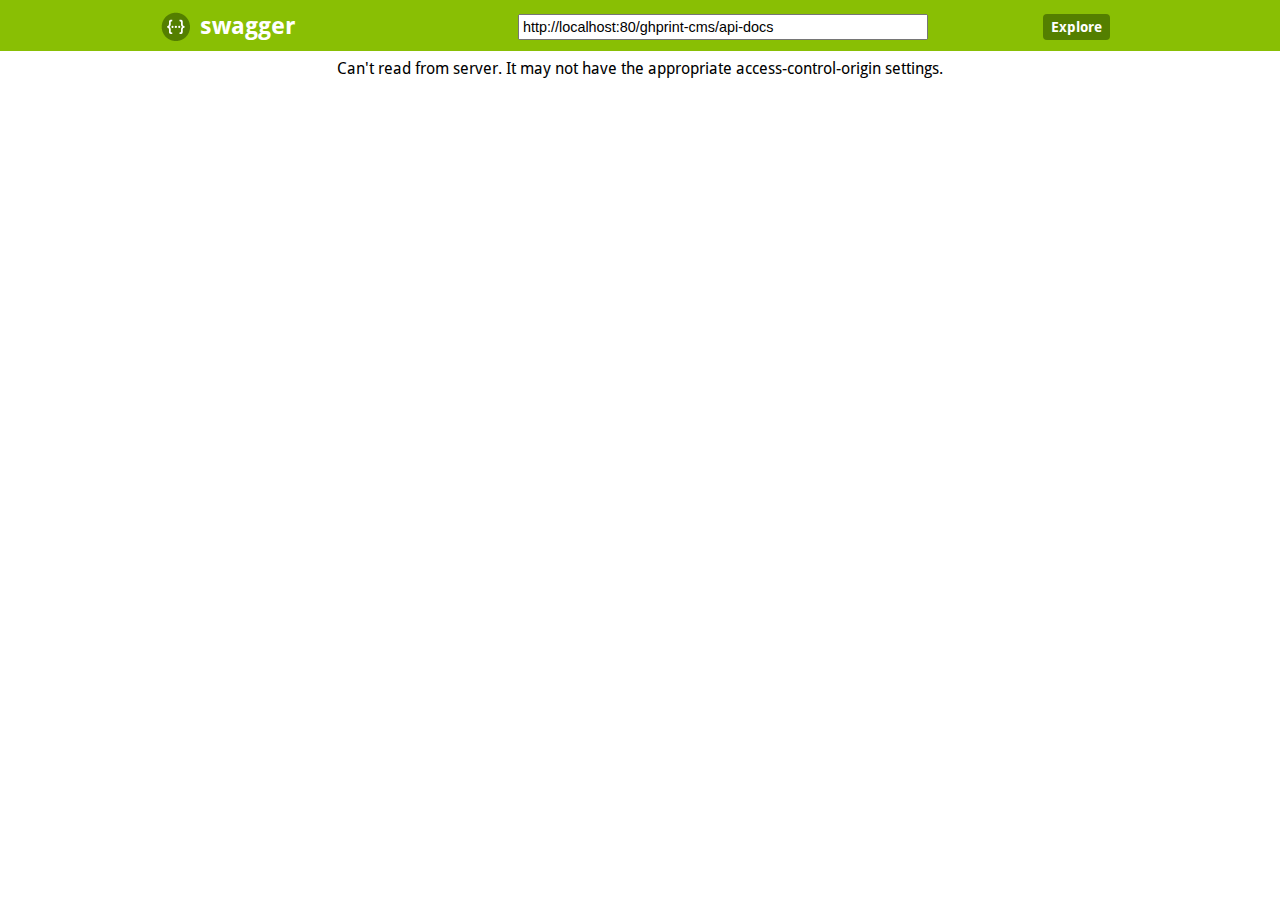
==== src/main/webapp/swagger/index.html @ 337ec4fc "新增角色模块,增加swagger框架" ====
<!DOCTYPE html>
<html>
<head>
  <meta charset="UTF-8">
  <title>Swagger UI</title>
  <link rel="icon" type="image/png" href="images/favicon-32x32.png" sizes="32x32" />
  <link rel="icon" type="image/png" href="images/favicon-16x16.png" sizes="16x16" />
  <link href='css/typography.css' media='screen' rel='stylesheet' type='text/css'/>
  <link href='css/reset.css' media='screen' rel='stylesheet' type='text/css'/>
  <link href='css/screen.css' media='screen' rel='stylesheet' type='text/css'/>
  <link href='css/reset.css' media='print' rel='stylesheet' type='text/css'/>
  <link href='css/print.css' media='print' rel='stylesheet' type='text/css'/>

  <script src='lib/object-assign-pollyfill.js' type='text/javascript'></script>
  <script src='lib/jquery-1.8.0.min.js' type='text/javascript'></script>
  <script src='lib/jquery.slideto.min.js' type='text/javascript'></script>
  <script src='lib/jquery.wiggle.min.js' type='text/javascript'></script>
  <script src='lib/jquery.ba-bbq.min.js' type='text/javascript'></script>
  <script src='lib/handlebars-2.0.0.js' type='text/javascript'></script>
  <script src='lib/js-yaml.min.js' type='text/javascript'></script>
  <script src='lib/lodash.min.js' type='text/javascript'></script>
  <script src='lib/backbone-min.js' type='text/javascript'></script>
  <script src='swagger-ui.js' type='text/javascript'></script>
  <script src='lib/highlight.9.1.0.pack.js' type='text/javascript'></script>
  <script src='lib/highlight.9.1.0.pack_extended.js' type='text/javascript'></script>
  <script src='lib/jsoneditor.min.js' type='text/javascript'></script>
  <script src='lib/marked.js' type='text/javascript'></script>
  <script src='lib/swagger-oauth.js' type='text/javascript'></script>

  <!-- Some basic translations -->
  <!-- <script src='lang/translator.js' type='text/javascript'></script> -->
  <!-- <script src='lang/ru.js' type='text/javascript'></script> -->
  <!-- <script src='lang/en.js' type='text/javascript'></script> -->

  <script type="text/javascript">
    $(function () {
      var url = window.location.search.match(/url=([^&]+)/);
      if (url && url.length > 1) {
        url = decodeURIComponent(url[1]);
      } else {
        url = "http://localhost:80/ghprint-cms/api-docs";
      }

      hljs.configure({
        highlightSizeThreshold: 5000
      });

      // Pre load translate...
      if(window.SwaggerTranslator) {
        window.SwaggerTranslator.translate();
      }
      window.swaggerUi = new SwaggerUi({
        url: url,
        dom_id: "swagger-ui-container",
        supportedSubmitMethods: ['get', 'post', 'put', 'delete', 'patch'],
        onComplete: function(swaggerApi, swaggerUi){
          if(typeof initOAuth == "function") {
            initOAuth({
              clientId: "your-client-id",
              clientSecret: "your-client-secret-if-required",
              realm: "your-realms",
              appName: "your-app-name",
              scopeSeparator: ",",
              additionalQueryStringParams: {}
            });
          }

          if(window.SwaggerTranslator) {
            window.SwaggerTranslator.translate();
          }
        },
        onFailure: function(data) {
          log("Unable to Load SwaggerUI");
        },
        docExpansion: "none",
        jsonEditor: false,
        defaultModelRendering: 'schema',
        showRequestHeaders: false
      });

      window.swaggerUi.load();

      function log() {
        if ('console' in window) {
          console.log.apply(console, arguments);
        }
      }
  });
  </script>
</head>

<body class="swagger-section">
<div id='header'>
  <div class="swagger-ui-wrap">
    <a id="logo" href="http://swagger.io"><img class="logo__img" alt="swagger" height="30" width="30" src="images/logo_small.png" /><span class="logo__title">swagger</span></a>
    <form id='api_selector'>
      <div class='input'><input placeholder="http://example.com/api" id="input_baseUrl" name="baseUrl" type="text"/></div>
      <div id='auth_container'></div>
      <div class='input'><a id="explore" class="header__btn" href="#" data-sw-translate>Explore</a></div>
    </form>
  </div>
</div>

<div id="message-bar" class="swagger-ui-wrap" data-sw-translate>&nbsp;</div>
<div id="swagger-ui-container" class="swagger-ui-wrap"></div>
</body>
</html>
---- src/main/webapp/swagger/css/typography.css ----
/* Google Font's Droid Sans */
@font-face {
  font-family: 'Droid Sans';
  font-style: normal;
  font-weight: 400;
  src: local('Droid Sans'), local('DroidSans'), url('../fonts/DroidSans.ttf'), format('truetype');
}
/* Google Font's Droid Sans Bold */
@font-face {
  font-family: 'Droid Sans';
  font-style: normal;
  font-weight: 700;
  src: local('Droid Sans Bold'), local('DroidSans-Bold'), url('../fonts/DroidSans-Bold.ttf'), format('truetype');
}
---- src/main/webapp/swagger/css/screen.css ----
/* Original style from softwaremaniacs.org (c) Ivan Sagalaev <Maniac@SoftwareManiacs.Org> */
.swagger-section pre code {
  display: block;
  padding: 0.5em;
  background: #F0F0F0;
}
.swagger-section pre code,
.swagger-section pre .subst,
.swagger-section pre .tag .title,
.swagger-section pre .lisp .title,
.swagger-section pre .clojure .built_in,
.swagger-section pre .nginx .title {
  color: black;
}
.swagger-section pre .string,
.swagger-section pre .title,
.swagger-section pre .constant,
.swagger-section pre .parent,
.swagger-section pre .tag .value,
.swagger-section pre .rules .value,
.swagger-section pre .rules .value .number,
.swagger-section pre .preprocessor,
.swagger-section pre .ruby .symbol,
.swagger-section pre .ruby .symbol .string,
.swagger-section pre .aggregate,
.swagger-section pre .template_tag,
.swagger-section pre .django .variable,
.swagger-section pre .smalltalk .class,
.swagger-section pre .addition,
.swagger-section pre .flow,
.swagger-section pre .stream,
.swagger-section pre .bash .variable,
.swagger-section pre .apache .tag,
.swagger-section pre .apache .cbracket,
.swagger-section pre .tex .command,
.swagger-section pre .tex .special,
.swagger-section pre .erlang_repl .function_or_atom,
.swagger-section pre .markdown .header {
  color: #800;
}
.swagger-section pre .comment,
.swagger-section pre .annotation,
.swagger-section pre .template_comment,
.swagger-section pre .diff .header,
.swagger-section pre .chunk,
.swagger-section pre .markdown .blockquote {
  color: #888;
}
.swagger-section pre .number,
.swagger-section pre .date,
.swagger-section pre .regexp,
.swagger-section pre .literal,
.swagger-section pre .smalltalk .symbol,
.swagger-section pre .smalltalk .char,
.swagger-section pre .go .constant,
.swagger-section pre .change,
.swagger-section pre .markdown .bullet,
.swagger-section pre .markdown .link_url {
  color: #080;
}
.swagger-section pre .label,
.swagger-section pre .javadoc,
.swagger-section pre .ruby .string,
.swagger-section pre .decorator,
.swagger-section pre .filter .argument,
.swagger-section pre .localvars,
.swagger-section pre .array,
.swagger-section pre .attr_selector,
.swagger-section pre .important,
.swagger-section pre .pseudo,
.swagger-section pre .pi,
.swagger-section pre .doctype,
.swagger-section pre .deletion,
.swagger-section pre .envvar,
.swagger-section pre .shebang,
.swagger-section pre .apache .sqbracket,
.swagger-section pre .nginx .built_in,
.swagger-section pre .tex .formula,
.swagger-section pre .erlang_repl .reserved,
.swagger-section pre .prompt,
.swagger-section pre .markdown .link_label,
.swagger-section pre .vhdl .attribute,
.swagger-section pre .clojure .attribute,
.swagger-section pre .coffeescript .property {
  color: #88F;
}
.swagger-section pre .keyword,
.swagger-section pre .id,
.swagger-section pre .phpdoc,
.swagger-section pre .title,
.swagger-section pre .built_in,
.swagger-section pre .aggregate,
.swagger-section pre .css .tag,
.swagger-section pre .javadoctag,
.swagger-section pre .phpdoc,
.swagger-section pre .yardoctag,
.swagger-section pre .smalltalk .class,
.swagger-section pre .winutils,
.swagger-section pre .bash .variable,
.swagger-section pre .apache .tag,
.swagger-section pre .go .typename,
.swagger-section pre .tex .command,
.swagger-section pre .markdown .strong,
.swagger-section pre .request,
.swagger-section pre .status {
  font-weight: bold;
}
.swagger-section pre .markdown .emphasis {
  font-style: italic;
}
.swagger-section pre .nginx .built_in {
  font-weight: normal;
}
.swagger-section pre .coffeescript .javascript,
.swagger-section pre .javascript .xml,
.swagger-section pre .tex .formula,
.swagger-section pre .xml .javascript,
.swagger-section pre .xml .vbscript,
.swagger-section pre .xml .css,
.swagger-section pre .xml .cdata {
  opacity: 0.5;
}
.swagger-section .hljs {
  display: block;
  overflow-x: auto;
  padding: 0.5em;
  background: #F0F0F0;
}
.swagger-section .hljs,
.swagger-section .hljs-subst {
  color: #444;
}
.swagger-section .hljs-keyword,
.swagger-section .hljs-attribute,
.swagger-section .hljs-selector-tag,
.swagger-section .hljs-meta-keyword,
.swagger-section .hljs-doctag,
.swagger-section .hljs-name {
  font-weight: bold;
}
.swagger-section .hljs-built_in,
.swagger-section .hljs-literal,
.swagger-section .hljs-bullet,
.swagger-section .hljs-code,
.swagger-section .hljs-addition {
  color: #1F811F;
}
.swagger-section .hljs-regexp,
.swagger-section .hljs-symbol,
.swagger-section .hljs-variable,
.swagger-section .hljs-template-variable,
.swagger-section .hljs-link,
.swagger-section .hljs-selector-attr,
.swagger-section .hljs-selector-pseudo {
  color: #BC6060;
}
.swagger-section .hljs-type,
.swagger-section .hljs-string,
.swagger-section .hljs-number,
.swagger-section .hljs-selector-id,
.swagger-section .hljs-selector-class,
.swagger-section .hljs-quote,
.swagger-section .hljs-template-tag,
.swagger-section .hljs-deletion {
  color: #880000;
}
.swagger-section .hljs-title,
.swagger-section .hljs-section {
  color: #880000;
  font-weight: bold;
}
.swagger-section .hljs-comment {
  color: #888888;
}
.swagger-section .hljs-meta {
  color: #2B6EA1;
}
.swagger-section .hljs-emphasis {
  font-style: italic;
}
.swagger-section .hljs-strong {
  font-weight: bold;
}
.swagger-section .swagger-ui-wrap {
  line-height: 1;
  font-family: "Droid Sans", sans-serif;
  min-width: 760px;
  max-width: 960px;
  margin-left: auto;
  margin-right: auto;
  /* JSONEditor specific styling */
}
.swagger-section .swagger-ui-wrap b,
.swagger-section .swagger-ui-wrap strong {
  font-family: "Droid Sans", sans-serif;
  font-weight: bold;
}
.swagger-section .swagger-ui-wrap q,
.swagger-section .swagger-ui-wrap blockquote {
  quotes: none;
}
.swagger-section .swagger-ui-wrap p {
  line-height: 1.4em;
  padding: 0 0 10px;
  color: #333333;
}
.swagger-section .swagger-ui-wrap q:before,
.swagger-section .swagger-ui-wrap q:after,
.swagger-section .swagger-ui-wrap blockquote:before,
.swagger-section .swagger-ui-wrap blockquote:after {
  content: none;
}
.swagger-section .swagger-ui-wrap .heading_with_menu h1,
.swagger-section .swagger-ui-wrap .heading_with_menu h2,
.swagger-section .swagger-ui-wrap .heading_with_menu h3,
.swagger-section .swagger-ui-wrap .heading_with_menu h4,
.swagger-section .swagger-ui-wrap .heading_with_menu h5,
.swagger-section .swagger-ui-wrap .heading_with_menu h6 {
  display: block;
  clear: none;
  float: left;
  -moz-box-sizing: border-box;
  -webkit-box-sizing: border-box;
  -ms-box-sizing: border-box;
  box-sizing: border-box;
  width: 60%;
}
.swagger-section .swagger-ui-wrap table {
  border-collapse: collapse;
  border-spacing: 0;
}
.swagger-section .swagger-ui-wrap table thead tr th {
  padding: 5px;
  font-size: 0.9em;
  color: #666666;
  border-bottom: 1px solid #999999;
}
.swagger-section .swagger-ui-wrap table tbody tr:last-child td {
  border-bottom: none;
}
.swagger-section .swagger-ui-wrap table tbody tr.offset {
  background-color: #f0f0f0;
}
.swagger-section .swagger-ui-wrap table tbody tr td {
  padding: 6px;
  font-size: 0.9em;
  border-bottom: 1px solid #cccccc;
  vertical-align: top;
  line-height: 1.3em;
}
.swagger-section .swagger-ui-wrap ol {
  margin: 0px 0 10px;
  padding: 0 0 0 18px;
  list-style-type: decimal;
}
.swagger-section .swagger-ui-wrap ol li {
  padding: 5px 0px;
  font-size: 0.9em;
  color: #333333;
}
.swagger-section .swagger-ui-wrap ol,
.swagger-section .swagger-ui-wrap ul {
  list-style: none;
}
.swagger-section .swagger-ui-wrap h1 a,
.swagger-section .swagger-ui-wrap h2 a,
.swagger-section .swagger-ui-wrap h3 a,
.swagger-section .swagger-ui-wrap h4 a,
.swagger-section .swagger-ui-wrap h5 a,
.swagger-section .swagger-ui-wrap h6 a {
  text-decoration: none;
}
.swagger-section .swagger-ui-wrap h1 a:hover,
.swagger-section .swagger-ui-wrap h2 a:hover,
.swagger-section .swagger-ui-wrap h3 a:hover,
.swagger-section .swagger-ui-wrap h4 a:hover,
.swagger-section .swagger-ui-wrap h5 a:hover,
.swagger-section .swagger-ui-wrap h6 a:hover {
  text-decoration: underline;
}
.swagger-section .swagger-ui-wrap h1 span.divider,
.swagger-section .swagger-ui-wrap h2 span.divider,
.swagger-section .swagger-ui-wrap h3 span.divider,
.swagger-section .swagger-ui-wrap h4 span.divider,
.swagger-section .swagger-ui-wrap h5 span.divider,
.swagger-section .swagger-ui-wrap h6 span.divider {
  color: #aaaaaa;
}
.swagger-section .swagger-ui-wrap a {
  color: #547f00;
}
.swagger-section .swagger-ui-wrap a img {
  border: none;
}
.swagger-section .swagger-ui-wrap article,
.swagger-section .swagger-ui-wrap aside,
.swagger-section .swagger-ui-wrap details,
.swagger-section .swagger-ui-wrap figcaption,
.swagger-section .swagger-ui-wrap figure,
.swagger-section .swagger-ui-wrap footer,
.swagger-section .swagger-ui-wrap header,
.swagger-section .swagger-ui-wrap hgroup,
.swagger-section .swagger-ui-wrap menu,
.swagger-section .swagger-ui-wrap nav,
.swagger-section .swagger-ui-wrap section,
.swagger-section .swagger-ui-wrap summary {
  display: block;
}
.swagger-section .swagger-ui-wrap pre {
  font-family: "Anonymous Pro", "Menlo", "Consolas", "Bitstream Vera Sans Mono", "Courier New", monospace;
  background-color: #fcf6db;
  border: 1px solid #e5e0c6;
  padding: 10px;
}
.swagger-section .swagger-ui-wrap pre code {
  line-height: 1.6em;
  background: none;
}
.swagger-section .swagger-ui-wrap .content > .content-type > div > label {
  clear: both;
  display: block;
  color: #0F6AB4;
  font-size: 1.1em;
  margin: 0;
  padding: 15px 0 5px;
}
.swagger-section .swagger-ui-wrap .content pre {
  font-size: 12px;
  margin-top: 5px;
  padding: 5px;
}
.swagger-section .swagger-ui-wrap .icon-btn {
  cursor: pointer;
}
.swagger-section .swagger-ui-wrap .info_title {
  padding-bottom: 10px;
  font-weight: bold;
  font-size: 25px;
}
.swagger-section .swagger-ui-wrap .footer {
  margin-top: 20px;
}
.swagger-section .swagger-ui-wrap p.big,
.swagger-section .swagger-ui-wrap div.big p {
  font-size: 1em;
  margin-bottom: 10px;
}
.swagger-section .swagger-ui-wrap form.fullwidth ol li.string input,
.swagger-section .swagger-ui-wrap form.fullwidth ol li.url input,
.swagger-section .swagger-ui-wrap form.fullwidth ol li.text textarea,
.swagger-section .swagger-ui-wrap form.fullwidth ol li.numeric input {
  width: 500px !important;
}
.swagger-section .swagger-ui-wrap .info_license {
  padding-bottom: 5px;
}
.swagger-section .swagger-ui-wrap .info_tos {
  padding-bottom: 5px;
}
.swagger-section .swagger-ui-wrap .message-fail {
  color: #cc0000;
}
.swagger-section .swagger-ui-wrap .info_url {
  padding-bottom: 5px;
}
.swagger-section .swagger-ui-wrap .info_email {
  padding-bottom: 5px;
}
.swagger-section .swagger-ui-wrap .info_name {
  padding-bottom: 5px;
}
.swagger-section .swagger-ui-wrap .info_description {
  padding-bottom: 10px;
  font-size: 15px;
}
.swagger-section .swagger-ui-wrap .markdown ol li,
.swagger-section .swagger-ui-wrap .markdown ul li {
  padding: 3px 0px;
  line-height: 1.4em;
  color: #333333;
}
.swagger-section .swagger-ui-wrap form.formtastic fieldset.inputs ol li.string input,
.swagger-section .swagger-ui-wrap form.formtastic fieldset.inputs ol li.url input,
.swagger-section .swagger-ui-wrap form.formtastic fieldset.inputs ol li.numeric input {
  display: block;
  padding: 4px;
  width: auto;
  clear: both;
}
.swagger-section .swagger-ui-wrap form.formtastic fieldset.inputs ol li.string input.title,
.swagger-section .swagger-ui-wrap form.formtastic fieldset.inputs ol li.url input.title,
.swagger-section .swagger-ui-wrap form.formtastic fieldset.inputs ol li.numeric input.title {
  font-size: 1.3em;
}
.swagger-section .swagger-ui-wrap table.fullwidth {
  width: 100%;
}
.swagger-section .swagger-ui-wrap .model-signature {
  font-family: "Droid Sans", sans-serif;
  font-size: 1em;
  line-height: 1.5em;
}
.swagger-section .swagger-ui-wrap .model-signature .signature-nav a {
  text-decoration: none;
  color: #AAA;
}
.swagger-section .swagger-ui-wrap .model-signature .signature-nav a:hover {
  text-decoration: underline;
  color: black;
}
.swagger-section .swagger-ui-wrap .model-signature .signature-nav .selected {
  color: black;
  text-decoration: none;
}
.swagger-section .swagger-ui-wrap .model-signature .propType {
  color: #5555aa;
}
.swagger-section .swagger-ui-wrap .model-signature pre:hover {
  background-color: #ffffdd;
}
.swagger-section .swagger-ui-wrap .model-signature pre {
  font-size: .85em;
  line-height: 1.2em;
  overflow: auto;
  max-height: 200px;
  cursor: pointer;
}
.swagger-section .swagger-ui-wrap .model-signature ul.signature-nav {
  display: block;
  min-width: 230px;
  margin: 0;
  padding: 0;
}
.swagger-section .swagger-ui-wrap .model-signature ul.signature-nav li:last-child {
  padding-right: 0;
  border-right: none;
}
.swagger-section .swagger-ui-wrap .model-signature ul.signature-nav li {
  float: left;
  margin: 0 5px 5px 0;
  padding: 2px 5px 2px 0;
  border-right: 1px solid #ddd;
}
.swagger-section .swagger-ui-wrap .model-signature .propOpt {
  color: #555;
}
.swagger-section .swagger-ui-wrap .model-signature .snippet small {
  font-size: 0.75em;
}
.swagger-section .swagger-ui-wrap .model-signature .propOptKey {
  font-style: italic;
}
.swagger-section .swagger-ui-wrap .model-signature .description .strong {
  font-weight: bold;
  color: #000;
  font-size: .9em;
}
.swagger-section .swagger-ui-wrap .model-signature .description div {
  font-size: 0.9em;
  line-height: 1.5em;
  margin-left: 1em;
}
.swagger-section .swagger-ui-wrap .model-signature .description .stronger {
  font-weight: bold;
  color: #000;
}
.swagger-section .swagger-ui-wrap .model-signature .description .propWrap .optionsWrapper {
  border-spacing: 0;
  position: absolute;
  background-color: #ffffff;
  border: 1px solid #bbbbbb;
  display: none;
  font-size: 11px;
  max-width: 400px;
  line-height: 30px;
  color: black;
  padding: 5px;
  margin-left: 10px;
}
.swagger-section .swagger-ui-wrap .model-signature .description .propWrap .optionsWrapper th {
  text-align: center;
  background-color: #eeeeee;
  border: 1px solid #bbbbbb;
  font-size: 11px;
  color: #666666;
  font-weight: bold;
  padding: 5px;
  line-height: 15px;
}
.swagger-section .swagger-ui-wrap .model-signature .description .propWrap .optionsWrapper .optionName {
  font-weight: bold;
}
.swagger-section .swagger-ui-wrap .model-signature .description .propDesc.markdown > p:first-child,
.swagger-section .swagger-ui-wrap .model-signature .description .propDesc.markdown > p:last-child {
  display: inline;
}
.swagger-section .swagger-ui-wrap .model-signature .description .propDesc.markdown > p:not(:first-child):before {
  display: block;
  content: '';
}
.swagger-section .swagger-ui-wrap .model-signature .description span:last-of-type.propDesc.markdown > p:only-child {
  margin-right: -3px;
}
.swagger-section .swagger-ui-wrap .model-signature .propName {
  font-weight: bold;
}
.swagger-section .swagger-ui-wrap .model-signature .signature-container {
  clear: both;
}
.swagger-section .swagger-ui-wrap .body-textarea {
  width: 300px;
  height: 100px;
  border: 1px solid #aaa;
}
.swagger-section .swagger-ui-wrap .markdown p code,
.swagger-section .swagger-ui-wrap .markdown li code {
  font-family: "Anonymous Pro", "Menlo", "Consolas", "Bitstream Vera Sans Mono", "Courier New", monospace;
  background-color: #f0f0f0;
  color: black;
  padding: 1px 3px;
}
.swagger-section .swagger-ui-wrap .required {
  font-weight: bold;
}
.swagger-section .swagger-ui-wrap .editor_holder {
  font-family: "Anonymous Pro", "Menlo", "Consolas", "Bitstream Vera Sans Mono", "Courier New", monospace;
  font-size: 0.9em;
}
.swagger-section .swagger-ui-wrap .editor_holder label {
  font-weight: normal!important;
  /* JSONEditor uses bold by default for all labels, we revert that back to normal to not give the impression that by default fields are required */
}
.swagger-section .swagger-ui-wrap .editor_holder label.required {
  font-weight: bold!important;
}
.swagger-section .swagger-ui-wrap input.parameter {
  width: 300px;
  border: 1px solid #aaa;
}
.swagger-section .swagger-ui-wrap h1 {
  color: black;
  font-size: 1.5em;
  line-height: 1.3em;
  padding: 10px 0 10px 0;
  font-family: "Droid Sans", sans-serif;
  font-weight: bold;
}
.swagger-section .swagger-ui-wrap .heading_with_menu {
  float: none;
  clear: both;
  overflow: hidden;
  display: block;
}
.swagger-section .swagger-ui-wrap .heading_with_menu ul {
  display: block;
  clear: none;
  float: right;
  -moz-box-sizing: border-box;
  -webkit-box-sizing: border-box;
  -ms-box-sizing: border-box;
  box-sizing: border-box;
  margin-top: 10px;
}
.swagger-section .swagger-ui-wrap h2 {
  color: black;
  font-size: 1.3em;
  padding: 10px 0 10px 0;
}
.swagger-section .swagger-ui-wrap h2 a {
  color: black;
}
.swagger-section .swagger-ui-wrap h2 span.sub {
  font-size: 0.7em;
  color: #999999;
  font-style: italic;
}
.swagger-section .swagger-ui-wrap h2 span.sub a {
  color: #777777;
}
.swagger-section .swagger-ui-wrap span.weak {
  color: #666666;
}
.swagger-section .swagger-ui-wrap .message-success {
  color: #89BF04;
}
.swagger-section .swagger-ui-wrap caption,
.swagger-section .swagger-ui-wrap th,
.swagger-section .swagger-ui-wrap td {
  text-align: left;
  font-weight: normal;
  vertical-align: middle;
}
.swagger-section .swagger-ui-wrap .code {
  font-family: "Anonymous Pro", "Menlo", "Consolas", "Bitstream Vera Sans Mono", "Courier New", monospace;
}
.swagger-section .swagger-ui-wrap form.formtastic fieldset.inputs ol li.text textarea {
  font-family: "Droid Sans", sans-serif;
  height: 250px;
  padding: 4px;
  display: block;
  clear: both;
}
.swagger-section .swagger-ui-wrap form.formtastic fieldset.inputs ol li.select select {
  display: block;
  clear: both;
}
.swagger-section .swagger-ui-wrap form.formtastic fieldset.inputs ol li.boolean {
  float: none;
  clear: both;
  overflow: hidden;
  display: block;
}
.swagger-section .swagger-ui-wrap form.formtastic fieldset.inputs ol li.boolean label {
  display: block;
  float: left;
  clear: none;
  margin: 0;
  padding: 0;
}
.swagger-section .swagger-ui-wrap form.formtastic fieldset.inputs ol li.boolean input {
  display: block;
  float: left;
  clear: none;
  margin: 0 5px 0 0;
}
.swagger-section .swagger-ui-wrap form.formtastic fieldset.inputs ol li.required label {
  color: black;
}
.swagger-section .swagger-ui-wrap form.formtastic fieldset.inputs ol li label {
  display: block;
  clear: both;
  width: auto;
  padding: 0 0 3px;
  color: #666666;
}
.swagger-section .swagger-ui-wrap form.formtastic fieldset.inputs ol li label abbr {
  padding-left: 3px;
  color: #888888;
}
.swagger-section .swagger-ui-wrap form.formtastic fieldset.inputs ol li p.inline-hints {
  margin-left: 0;
  font-style: italic;
  font-size: 0.9em;
  margin: 0;
}
.swagger-section .swagger-ui-wrap form.formtastic fieldset.buttons {
  margin: 0;
  padding: 0;
}
.swagger-section .swagger-ui-wrap span.blank,
.swagger-section .swagger-ui-wrap span.empty {
  color: #888888;
  font-style: italic;
}
.swagger-section .swagger-ui-wrap .markdown h3 {
  color: #547f00;
}
.swagger-section .swagger-ui-wrap .markdown h4 {
  color: #666666;
}
.swagger-section .swagger-ui-wrap .markdown pre {
  font-family: "Anonymous Pro", "Menlo", "Consolas", "Bitstream Vera Sans Mono", "Courier New", monospace;
  background-color: #fcf6db;
  border: 1px solid #e5e0c6;
  padding: 10px;
  margin: 0 0 10px 0;
}
.swagger-section .swagger-ui-wrap .markdown pre code {
  line-height: 1.6em;
  overflow: auto;
}
.swagger-section .swagger-ui-wrap div.gist {
  margin: 20px 0 25px 0 !important;
}
.swagger-section .swagger-ui-wrap ul#resources {
  font-family: "Droid Sans", sans-serif;
  font-size: 0.9em;
}
.swagger-section .swagger-ui-wrap ul#resources li.resource {
  border-bottom: 1px solid #dddddd;
}
.swagger-section .swagger-ui-wrap ul#resources li.resource:hover div.heading h2 a,
.swagger-section .swagger-ui-wrap ul#resources li.resource.active div.heading h2 a {
  color: black;
}
.swagger-section .swagger-ui-wrap ul#resources li.resource:hover div.heading ul.options li a,
.swagger-section .swagger-ui-wrap ul#resources li.resource.active div.heading ul.options li a {
  color: #555555;
}
.swagger-section .swagger-ui-wrap ul#resources li.resource:last-child {
  border-bottom: none;
}
.swagger-section .swagger-ui-wrap ul#resources li.resource div.heading {
  border: 1px solid transparent;
  float: none;
  clear: both;
  overflow: hidden;
  display: block;
}
.swagger-section .swagger-ui-wrap ul#resources li.resource div.heading ul.options {
  overflow: hidden;
  padding: 0;
  display: block;
  clear: none;
  float: right;
  margin: 14px 10px 0 0;
}
.swagger-section .swagger-ui-wrap ul#resources li.resource div.heading ul.options li {
  float: left;
  clear: none;
  margin: 0;
  padding: 2px 10px;
  border-right: 1px solid #dddddd;
  color: #666666;
  font-size: 0.9em;
}
.swagger-section .swagger-ui-wrap ul#resources li.resource div.heading ul.options li a {
  color: #aaaaaa;
  text-decoration: none;
}
.swagger-section .swagger-ui-wrap ul#resources li.resource div.heading ul.options li a:hover {
  text-decoration: underline;
  color: black;
}
.swagger-section .swagger-ui-wrap ul#resources li.resource div.heading ul.options li a:hover,
.swagger-section .swagger-ui-wrap ul#resources li.resource div.heading ul.options li a:active,
.swagger-section .swagger-ui-wrap ul#resources li.resource div.heading ul.options li a.active {
  text-decoration: underline;
}
.swagger-section .swagger-ui-wrap ul#resources li.resource div.heading ul.options li:first-child,
.swagger-section .swagger-ui-wrap ul#resources li.resource div.heading ul.options li.first {
  padding-left: 0;
}
.swagger-section .swagger-ui-wrap ul#resources li.resource div.heading ul.options li:last-child,
.swagger-section .swagger-ui-wrap ul#resources li.resource div.heading ul.options li.last {
  padding-right: 0;
  border-right: none;
}
.swagger-section .swagger-ui-wrap ul#resources li.resource div.heading ul.options:first-child,
.swagger-section .swagger-ui-wrap ul#resources li.resource div.heading ul.options.first {
  padding-left: 0;
}
.swagger-section .swagger-ui-wrap ul#resources li.resource div.heading h2 {
  color: #999999;
  padding-left: 0;
  display: block;
  clear: none;
  float: left;
  font-family: "Droid Sans", sans-serif;
  font-weight: bold;
}
.swagger-section .swagger-ui-wrap ul#resources li.resource div.heading h2 a {
  color: #999999;
}
.swagger-section .swagger-ui-wrap ul#resources li.resource div.heading h2 a:hover {
  color: black;
}
.swagger-section .swagger-ui-wrap ul#resources li.resource ul.endpoints li.endpoint ul.operations li.operation {
  float: none;
  clear: both;
  overflow: hidden;
  display: block;
  margin: 0 0 10px;
  padding: 0;
}
.swagger-section .swagger-ui-wrap ul#resources li.resource ul.endpoints li.endpoint ul.operations li.operation div.heading {
  float: none;
  clear: both;
  overflow: hidden;
  display: block;
  margin: 0;
  padding: 0;
}
.swagger-section .swagger-ui-wrap ul#resources li.resource ul.endpoints li.endpoint ul.operations li.operation div.heading h3 {
  display: block;
  clear: none;
  float: left;
  width: auto;
  margin: 0;
  padding: 0;
  line-height: 1.1em;
  color: black;
}
.swagger-section .swagger-ui-wrap ul#resources li.resource ul.endpoints li.endpoint ul.operations li.operation div.heading h3 span.path {
  padding-left: 10px;
}
.swagger-section .swagger-ui-wrap ul#resources li.resource ul.endpoints li.endpoint ul.operations li.operation div.heading h3 span.path a {
  color: black;
  text-decoration: none;
}
.swagger-section .swagger-ui-wrap ul#resources li.resource ul.endpoints li.endpoint ul.operations li.operation div.heading h3 span.path a.toggleOperation.deprecated {
  text-decoration: line-through;
}
.swagger-section .swagger-ui-wrap ul#resources li.resource ul.endpoints li.endpoint ul.operations li.operation div.heading h3 span.path a:hover {
  text-decoration: underline;
}
.swagger-section .swagger-ui-wrap ul#resources li.resource ul.endpoints li.endpoint ul.operations li.operation div.heading h3 span.http_method a {
  text-transform: uppercase;
  text-decoration: none;
  color: white;
  display: inline-block;
  width: 50px;
  font-size: 0.7em;
  text-align: center;
  padding: 7px 0 4px;
  -moz-border-radius: 2px;
  -webkit-border-radius: 2px;
  -o-border-radius: 2px;
  -ms-border-radius: 2px;
  -khtml-border-radius: 2px;
  border-radius: 2px;
}
.swagger-section .swagger-ui-wrap ul#resources li.resource ul.endpoints li.endpoint ul.operations li.operation div.heading h3 span {
  margin: 0;
  padding: 0;
}
.swagger-section .swagger-ui-wrap ul#resources li.resource ul.endpoints li.endpoint ul.operations li.operation div.heading ul.options {
  overflow: hidden;
  padding: 0;
  display: block;
  clear: none;
  float: right;
  margin: 6px 10px 0 0;
}
.swagger-section .swagger-ui-wrap ul#resources li.resource ul.endpoints li.endpoint ul.operations li.operation div.heading ul.options li {
  float: left;
  clear: none;
  margin: 0;
  padding: 2px 10px;
  font-size: 0.9em;
}
.swagger-section .swagger-ui-wrap ul#resources li.resource ul.endpoints li.endpoint ul.operations li.operation div.heading ul.options li a {
  text-decoration: none;
}
.swagger-section .swagger-ui-wrap ul#resources li.resource ul.endpoints li.endpoint ul.operations li.operation div.heading ul.options li.access {
  color: black;
}
.swagger-section .swagger-ui-wrap ul#resources li.resource ul.endpoints li.endpoint ul.operations li.operation div.content {
  border-top: none;
  padding: 10px;
  -moz-border-radius-bottomleft: 6px;
  -webkit-border-bottom-left-radius: 6px;
  -o-border-bottom-left-radius: 6px;
  -ms-border-bottom-left-radius: 6px;
  -khtml-border-bottom-left-radius: 6px;
  border-bottom-left-radius: 6px;
  -moz-border-radius-bottomright: 6px;
  -webkit-border-bottom-right-radius: 6px;
  -o-border-bottom-right-radius: 6px;
  -ms-border-bottom-right-radius: 6px;
  -khtml-border-bottom-right-radius: 6px;
  border-bottom-right-radius: 6px;
  margin: 0 0 20px;
}
.swagger-section .swagger-ui-wrap ul#resources li.resource ul.endpoints li.endpoint ul.operations li.operation div.content h4 {
  font-size: 1.1em;
  margin: 0;
  padding: 15px 0 5px;
}
.swagger-section .swagger-ui-wrap ul#resources li.resource ul.endpoints li.endpoint ul.operations li.operation div.content div.sandbox_header {
  float: none;
  clear: both;
  overflow: hidden;
  display: block;
}
.swagger-section .swagger-ui-wrap ul#resources li.resource ul.endpoints li.endpoint ul.operations li.operation div.content div.sandbox_header a {
  padding: 4px 0 0 10px;
  display: inline-block;
  font-size: 0.9em;
}
.swagger-section .swagger-ui-wrap ul#resources li.resource ul.endpoints li.endpoint ul.operations li.operation div.content div.sandbox_header input.submit {
  display: block;
  clear: none;
  float: left;
  padding: 6px 8px;
}
.swagger-section .swagger-ui-wrap ul#resources li.resource ul.endpoints li.endpoint ul.operations li.operation div.content div.sandbox_header span.response_throbber {
  background-image: url('../images/throbber.gif');
  width: 128px;
  height: 16px;
  display: block;
  clear: none;
  float: right;
}
.swagger-section .swagger-ui-wrap ul#resources li.resource ul.endpoints li.endpoint ul.operations li.operation div.content form input[type='text'].error {
  outline: 2px solid black;
  outline-color: #cc0000;
}
.swagger-section .swagger-ui-wrap ul#resources li.resource ul.endpoints li.endpoint ul.operations li.operation div.content form select[name='parameterContentType'] {
  max-width: 300px;
}
.swagger-section .swagger-ui-wrap ul#resources li.resource ul.endpoints li.endpoint ul.operations li.operation div.content div.response div.block pre {
  font-family: "Anonymous Pro", "Menlo", "Consolas", "Bitstream Vera Sans Mono", "Courier New", monospace;
  padding: 10px;
  font-size: 0.9em;
  max-height: 400px;
  overflow-y: auto;
}
.swagger-section .swagger-ui-wrap ul#resources li.resource ul.endpoints li.endpoint ul.operations li.operation.put div.heading {
  background-color: #f9f2e9;
  border: 1px solid #f0e0ca;
}
.swagger-section .swagger-ui-wrap ul#resources li.resource ul.endpoints li.endpoint ul.operations li.operation.put div.heading h3 span.http_method a {
  background-color: #c5862b;
}
.swagger-section .swagger-ui-wrap ul#resources li.resource ul.endpoints li.endpoint ul.operations li.operation.put div.heading ul.options li {
  border-right: 1px solid #dddddd;
  border-right-color: #f0e0ca;
  color: #c5862b;
}
.swagger-section .swagger-ui-wrap ul#resources li.resource ul.endpoints li.endpoint ul.operations li.operation.put div.heading ul.options li a {
  color: #c5862b;
}
.swagger-section .swagger-ui-wrap ul#resources li.resource ul.endpoints li.endpoint ul.operations li.operation.put div.content {
  background-color: #faf5ee;
  border: 1px solid #f0e0ca;
}
.swagger-section .swagger-ui-wrap ul#resources li.resource ul.endpoints li.endpoint ul.operations li.operation.put div.content h4 {
  color: #c5862b;
}
.swagger-section .swagger-ui-wrap ul#resources li.resource ul.endpoints li.endpoint ul.operations li.operation.put div.content div.sandbox_header a {
  color: #dcb67f;
}
.swagger-section .swagger-ui-wrap ul#resources li.resource ul.endpoints li.endpoint ul.operations li.operation.head div.heading {
  background-color: #fcffcd;
  border: 1px solid black;
  border-color: #ffd20f;
}
.swagger-section .swagger-ui-wrap ul#resources li.resource ul.endpoints li.endpoint ul.operations li.operation.head div.heading h3 span.http_method a {
  text-transform: uppercase;
  background-color: #ffd20f;
}
.swagger-section .swagger-ui-wrap ul#resources li.resource ul.endpoints li.endpoint ul.operations li.operation.head div.heading ul.options li {
  border-right: 1px solid #dddddd;
  border-right-color: #ffd20f;
  color: #ffd20f;
}
.swagger-section .swagger-ui-wrap ul#resources li.resource ul.endpoints li.endpoint ul.operations li.operation.head div.heading ul.options li a {
  color: #ffd20f;
}
.swagger-section .swagger-ui-wrap ul#resources li.resource ul.endpoints li.endpoint ul.operations li.operation.head div.content {
  background-color: #fcffcd;
  border: 1px solid black;
  border-color: #ffd20f;
}
.swagger-section .swagger-ui-wrap ul#resources li.resource ul.endpoints li.endpoint ul.operations li.operation.head div.content h4 {
  color: #ffd20f;
}
.swagger-section .swagger-ui-wrap ul#resources li.resource ul.endpoints li.endpoint ul.operations li.operation.head div.content div.sandbox_header a {
  color: #6fc992;
}
.swagger-section .swagger-ui-wrap ul#resources li.resource ul.endpoints li.endpoint ul.operations li.operation.delete div.heading {
  background-color: #f5e8e8;
  border: 1px solid #e8c6c7;
}
.swagger-section .swagger-ui-wrap ul#resources li.resource ul.endpoints li.endpoint ul.operations li.operation.delete div.heading h3 span.http_method a {
  text-transform: uppercase;
  background-color: #a41e22;
}
.swagger-section .swagger-ui-wrap ul#resources li.resource ul.endpoints li.endpoint ul.operations li.operation.delete div.heading ul.options li {
  border-right: 1px solid #dddddd;
  border-right-color: #e8c6c7;
  color: #a41e22;
}
.swagger-section .swagger-ui-wrap ul#resources li.resource ul.endpoints li.endpoint ul.operations li.operation.delete div.heading ul.options li a {
  color: #a41e22;
}
.swagger-section .swagger-ui-wrap ul#resources li.resource ul.endpoints li.endpoint ul.operations li.operation.delete div.content {
  background-color: #f7eded;
  border: 1px solid #e8c6c7;
}
.swagger-section .swagger-ui-wrap ul#resources li.resource ul.endpoints li.endpoint ul.operations li.operation.delete div.content h4 {
  color: #a41e22;
}
.swagger-section .swagger-ui-wrap ul#resources li.resource ul.endpoints li.endpoint ul.operations li.operation.delete div.content div.sandbox_header a {
  color: #c8787a;
}
.swagger-section .swagger-ui-wrap ul#resources li.resource ul.endpoints li.endpoint ul.operations li.operation.post div.heading {
  background-color: #e7f6ec;
  border: 1px solid #c3e8d1;
}
.swagger-section .swagger-ui-wrap ul#resources li.resource ul.endpoints li.endpoint ul.operations li.operation.post div.heading h3 span.http_method a {
  background-color: #10a54a;
}
.swagger-section .swagger-ui-wrap ul#resources li.resource ul.endpoints li.endpoint ul.operations li.operation.post div.heading ul.options li {
  border-right: 1px solid #dddddd;
  border-right-color: #c3e8d1;
  color: #10a54a;
}
.swagger-section .swagger-ui-wrap ul#resources li.resource ul.endpoints li.endpoint ul.operations li.operation.post div.heading ul.options li a {
  color: #10a54a;
}
.swagger-section .swagger-ui-wrap ul#resources li.resource ul.endpoints li.endpoint ul.operations li.operation.post div.content {
  background-color: #ebf7f0;
  border: 1px solid #c3e8d1;
}
.swagger-section .swagger-ui-wrap ul#resources li.resource ul.endpoints li.endpoint ul.operations li.operation.post div.content h4 {
  color: #10a54a;
}
.swagger-section .swagger-ui-wrap ul#resources li.resource ul.endpoints li.endpoint ul.operations li.operation.post div.content div.sandbox_header a {
  color: #6fc992;
}
.swagger-section .swagger-ui-wrap ul#resources li.resource ul.endpoints li.endpoint ul.operations li.operation.patch div.heading {
  background-color: #FCE9E3;
  border: 1px solid #F5D5C3;
}
.swagger-section .swagger-ui-wrap ul#resources li.resource ul.endpoints li.endpoint ul.operations li.operation.patch div.heading h3 span.http_method a {
  background-color: #D38042;
}
.swagger-section .swagger-ui-wrap ul#resources li.resource ul.endpoints li.endpoint ul.operations li.operation.patch div.heading ul.options li {
  border-right: 1px solid #dddddd;
  border-right-color: #f0cecb;
  color: #D38042;
}
.swagger-section .swagger-ui-wrap ul#resources li.resource ul.endpoints li.endpoint ul.operations li.operation.patch div.heading ul.options li a {
  color: #D38042;
}
.swagger-section .swagger-ui-wrap ul#resources li.resource ul.endpoints li.endpoint ul.operations li.operation.patch div.content {
  background-color: #faf0ef;
  border: 1px solid #f0cecb;
}
.swagger-section .swagger-ui-wrap ul#resources li.resource ul.endpoints li.endpoint ul.operations li.operation.patch div.content h4 {
  color: #D38042;
}
.swagger-section .swagger-ui-wrap ul#resources li.resource ul.endpoints li.endpoint ul.operations li.operation.patch div.content div.sandbox_header a {
  color: #dcb67f;
}
.swagger-section .swagger-ui-wrap ul#resources li.resource ul.endpoints li.endpoint ul.operations li.operation.get div.heading {
  background-color: #e7f0f7;
  border: 1px solid #c3d9ec;
}
.swagger-section .swagger-ui-wrap ul#resources li.resource ul.endpoints li.endpoint ul.operations li.operation.get div.heading h3 span.http_method a {
  background-color: #0f6ab4;
}
.swagger-section .swagger-ui-wrap ul#resources li.resource ul.endpoints li.endpoint ul.operations li.operation.get div.heading ul.options li {
  border-right: 1px solid #dddddd;
  border-right-color: #c3d9ec;
  color: #0f6ab4;
}
.swagger-section .swagger-ui-wrap ul#resources li.resource ul.endpoints li.endpoint ul.operations li.operation.get div.heading ul.options li a {
  color: #0f6ab4;
}
.swagger-section .swagger-ui-wrap ul#resources li.resource ul.endpoints li.endpoint ul.operations li.operation.get div.content {
  background-color: #ebf3f9;
  border: 1px solid #c3d9ec;
}
.swagger-section .swagger-ui-wrap ul#resources li.resource ul.endpoints li.endpoint ul.operations li.operation.get div.content h4 {
  color: #0f6ab4;
}
.swagger-section .swagger-ui-wrap ul#resources li.resource ul.endpoints li.endpoint ul.operations li.operation.get div.content div.sandbox_header a {
  color: #6fa5d2;
}
.swagger-section .swagger-ui-wrap ul#resources li.resource ul.endpoints li.endpoint ul.operations li.operation.options div.heading {
  background-color: #e7f0f7;
  border: 1px solid #c3d9ec;
}
.swagger-section .swagger-ui-wrap ul#resources li.resource ul.endpoints li.endpoint ul.operations li.operation.options div.heading h3 span.http_method a {
  background-color: #0f6ab4;
}
.swagger-section .swagger-ui-wrap ul#resources li.resource ul.endpoints li.endpoint ul.operations li.operation.options div.heading ul.options li {
  border-right: 1px solid #dddddd;
  border-right-color: #c3d9ec;
  color: #0f6ab4;
}
.swagger-section .swagger-ui-wrap ul#resources li.resource ul.endpoints li.endpoint ul.operations li.operation.options div.heading ul.options li a {
  color: #0f6ab4;
}
.swagger-section .swagger-ui-wrap ul#resources li.resource ul.endpoints li.endpoint ul.operations li.operation.options div.content {
  background-color: #ebf3f9;
  border: 1px solid #c3d9ec;
}
.swagger-section .swagger-ui-wrap ul#resources li.resource ul.endpoints li.endpoint ul.operations li.operation.options div.content h4 {
  color: #0f6ab4;
}
.swagger-section .swagger-ui-wrap ul#resources li.resource ul.endpoints li.endpoint ul.operations li.operation.options div.content div.sandbox_header a {
  color: #6fa5d2;
}
.swagger-section .swagger-ui-wrap ul#resources li.resource ul.endpoints li.endpoint ul.operations li.operation.get div.content,
.swagger-section .swagger-ui-wrap ul#resources li.resource ul.endpoints li.endpoint ul.operations li.operation.post div.content,
.swagger-section .swagger-ui-wrap ul#resources li.resource ul.endpoints li.endpoint ul.operations li.operation.head div.content,
.swagger-section .swagger-ui-wrap ul#resources li.resource ul.endpoints li.endpoint ul.operations li.operation.put div.content,
.swagger-section .swagger-ui-wrap ul#resources li.resource ul.endpoints li.endpoint ul.operations li.operation.patch div.content,
.swagger-section .swagger-ui-wrap ul#resources li.resource ul.endpoints li.endpoint ul.operations li.operation.delete div.content {
  border-top: none;
}
.swagger-section .swagger-ui-wrap ul#resources li.resource ul.endpoints li.endpoint ul.operations li.operation.get div.heading ul.options li:last-child,
.swagger-section .swagger-ui-wrap ul#resources li.resource ul.endpoints li.endpoint ul.operations li.operation.post div.heading ul.options li:last-child,
.swagger-section .swagger-ui-wrap ul#resources li.resource ul.endpoints li.endpoint ul.operations li.operation.head div.heading ul.options li:last-child,
.swagger-section .swagger-ui-wrap ul#resources li.resource ul.endpoints li.endpoint ul.operations li.operation.put div.heading ul.options li:last-child,
.swagger-section .swagger-ui-wrap ul#resources li.resource ul.endpoints li.endpoint ul.operations li.operation.patch div.heading ul.options li:last-child,
.swagger-section .swagger-ui-wrap ul#resources li.resource ul.endpoints li.endpoint ul.operations li.operation.delete div.heading ul.options li:last-child,
.swagger-section .swagger-ui-wrap ul#resources li.resource ul.endpoints li.endpoint ul.operations li.operation.get div.heading ul.options li.last,
.swagger-section .swagger-ui-wrap ul#resources li.resource ul.endpoints li.endpoint ul.operations li.operation.post div.heading ul.options li.last,
.swagger-section .swagger-ui-wrap ul#resources li.resource ul.endpoints li.endpoint ul.operations li.operation.head div.heading ul.options li.last,
.swagger-section .swagger-ui-wrap ul#resources li.resource ul.endpoints li.endpoint ul.operations li.operation.put div.heading ul.options li.last,
.swagger-section .swagger-ui-wrap ul#resources li.resource ul.endpoints li.endpoint ul.operations li.operation.patch div.heading ul.options li.last,
.swagger-section .swagger-ui-wrap ul#resources li.resource ul.endpoints li.endpoint ul.operations li.operation.delete div.heading ul.options li.last {
  padding-right: 0;
  border-right: none;
}
.swagger-section .swagger-ui-wrap ul#resources li.resource ul.endpoints li.endpoint ul.operations ul.options li a:hover,
.swagger-section .swagger-ui-wrap ul#resources li.resource ul.endpoints li.endpoint ul.operations ul.options li a:active,
.swagger-section .swagger-ui-wrap ul#resources li.resource ul.endpoints li.endpoint ul.operations ul.options li a.active {
  text-decoration: underline;
}
.swagger-section .swagger-ui-wrap ul#resources li.resource ul.endpoints li.endpoint ul.operations ul.options li:first-child,
.swagger-section .swagger-ui-wrap ul#resources li.resource ul.endpoints li.endpoint ul.operations ul.options li.first {
  padding-left: 0;
}
.swagger-section .swagger-ui-wrap ul#resources li.resource ul.endpoints li.endpoint ul.operations:first-child,
.swagger-section .swagger-ui-wrap ul#resources li.resource ul.endpoints li.endpoint ul.operations.first {
  padding-left: 0;
}
.swagger-section .swagger-ui-wrap p#colophon {
  margin: 0 15px 40px 15px;
  padding: 10px 0;
  font-size: 0.8em;
  border-top: 1px solid #dddddd;
  font-family: "Droid Sans", sans-serif;
  color: #999999;
  font-style: italic;
}
.swagger-section .swagger-ui-wrap p#colophon a {
  text-decoration: none;
  color: #547f00;
}
.swagger-section .swagger-ui-wrap h3 {
  color: black;
  font-size: 1.1em;
  padding: 10px 0 10px 0;
}
.swagger-section .swagger-ui-wrap .markdown ol,
.swagger-section .swagger-ui-wrap .markdown ul {
  font-family: "Droid Sans", sans-serif;
  margin: 5px 0 10px;
  padding: 0 0 0 18px;
  list-style-type: disc;
}
.swagger-section .swagger-ui-wrap form.form_box {
  background-color: #ebf3f9;
  border: 1px solid #c3d9ec;
  padding: 10px;
}
.swagger-section .swagger-ui-wrap form.form_box label {
  color: #0f6ab4 !important;
}
.swagger-section .swagger-ui-wrap form.form_box input[type=submit] {
  display: block;
  padding: 10px;
}
.swagger-section .swagger-ui-wrap form.form_box p.weak {
  font-size: 0.8em;
}
.swagger-section .swagger-ui-wrap form.form_box p {
  font-size: 0.9em;
  padding: 0 0 15px;
  color: #7e7b6d;
}
.swagger-section .swagger-ui-wrap form.form_box p a {
  color: #646257;
}
.swagger-section .swagger-ui-wrap form.form_box p strong {
  color: black;
}
.swagger-section .swagger-ui-wrap .operation-status td.markdown > p:last-child {
  padding-bottom: 0;
}
.swagger-section .title {
  font-style: bold;
}
.swagger-section .secondary_form {
  display: none;
}
.swagger-section .main_image {
  display: block;
  margin-left: auto;
  margin-right: auto;
}
.swagger-section .oauth_body {
  margin-left: 100px;
  margin-right: 100px;
}
.swagger-section .oauth_submit {
  text-align: center;
  display: inline-block;
}
.swagger-section .authorize-wrapper {
  margin: 15px 0 10px;
}
.swagger-section .authorize-wrapper_operation {
  float: right;
}
.swagger-section .authorize__btn:hover {
  text-decoration: underline;
  cursor: pointer;
}
.swagger-section .authorize__btn_operation:hover .authorize-scopes {
  display: block;
}
.swagger-section .authorize-scopes {
  position: absolute;
  margin-top: 20px;
  background: #FFF;
  border: 1px solid #ccc;
  border-radius: 5px;
  display: none;
  font-size: 13px;
  max-width: 300px;
  line-height: 30px;
  color: black;
  padding: 5px;
}
.swagger-section .authorize-scopes .authorize__scope {
  text-decoration: none;
}
.swagger-section .authorize__btn_operation {
  height: 18px;
  vertical-align: middle;
  display: inline-block;
  background: url(../images/explorer_icons.png) no-repeat;
}
.swagger-section .authorize__btn_operation_login {
  background-position: 0 0;
  width: 18px;
  margin-top: -6px;
  margin-left: 4px;
}
.swagger-section .authorize__btn_operation_logout {
  background-position: -30px 0;
  width: 18px;
  margin-top: -6px;
  margin-left: 4px;
}
.swagger-section #auth_container {
  color: #fff;
  display: inline-block;
  border: none;
  padding: 5px;
  width: 87px;
  height: 13px;
}
.swagger-section #auth_container .authorize__btn {
  color: #fff;
}
.swagger-section .auth_container {
  padding: 0 0 10px;
  margin-bottom: 5px;
  border-bottom: solid 1px #CCC;
  font-size: 0.9em;
}
.swagger-section .auth_container .auth__title {
  color: #547f00;
  font-size: 1.2em;
}
.swagger-section .auth_container .basic_auth__label {
  display: inline-block;
  width: 60px;
}
.swagger-section .auth_container .auth__description {
  color: #999999;
  margin-bottom: 5px;
}
.swagger-section .auth_container .auth__button {
  margin-top: 10px;
  height: 30px;
}
.swagger-section .auth_container .key_auth__field {
  margin: 5px 0;
}
.swagger-section .auth_container .key_auth__label {
  display: inline-block;
  width: 60px;
}
.swagger-section .api-popup-dialog {
  position: absolute;
  display: none;
}
.swagger-section .api-popup-dialog-wrapper {
  z-index: 1000;
  width: 500px;
  background: #FFF;
  padding: 20px;
  border: 1px solid #ccc;
  border-radius: 5px;
  font-size: 13px;
  color: #777;
  position: fixed;
  top: 50%;
  left: 50%;
  transform: translate(-50%, -50%);
}
.swagger-section .api-popup-dialog-shadow {
  position: fixed;
  top: 0;
  left: 0;
  width: 100%;
  height: 100%;
  opacity: 0.2;
  background-color: gray;
  z-index: 900;
}
.swagger-section .api-popup-dialog .api-popup-title {
  font-size: 24px;
  padding: 10px 0;
}
.swagger-section .api-popup-dialog .api-popup-title {
  font-size: 24px;
  padding: 10px 0;
}
.swagger-section .api-popup-dialog .error-msg {
  padding-left: 5px;
  padding-bottom: 5px;
}
.swagger-section .api-popup-dialog .api-popup-content {
  max-height: 500px;
  overflow-y: auto;
}
.swagger-section .api-popup-dialog .api-popup-authbtn {
  height: 30px;
}
.swagger-section .api-popup-dialog .api-popup-cancel {
  height: 30px;
}
.swagger-section .api-popup-scopes {
  padding: 10px 20px;
}
.swagger-section .api-popup-scopes li {
  padding: 5px 0;
  line-height: 20px;
}
.swagger-section .api-popup-scopes li input {
  position: relative;
  top: 2px;
}
.swagger-section .api-popup-scopes .api-scope-desc {
  padding-left: 20px;
  font-style: italic;
}
.swagger-section .api-popup-actions {
  padding-top: 10px;
}
.swagger-section .access {
  float: right;
}
.swagger-section .auth {
  float: right;
}
.swagger-section .api-ic {
  height: 18px;
  vertical-align: middle;
  display: inline-block;
  background: url(../images/explorer_icons.png) no-repeat;
}
.swagger-section .api-ic .api_information_panel {
  position: relative;
  margin-top: 20px;
  margin-left: -5px;
  background: #FFF;
  border: 1px solid #ccc;
  border-radius: 5px;
  display: none;
  font-size: 13px;
  max-width: 300px;
  line-height: 30px;
  color: black;
  padding: 5px;
}
.swagger-section .api-ic .api_information_panel p .api-msg-enabled {
  color: green;
}
.swagger-section .api-ic .api_information_panel p .api-msg-disabled {
  color: red;
}
.swagger-section .api-ic:hover .api_information_panel {
  position: absolute;
  display: block;
}
.swagger-section .ic-info {
  background-position: 0 0;
  width: 18px;
  margin-top: -6px;
  margin-left: 4px;
}
.swagger-section .ic-warning {
  background-position: -60px 0;
  width: 18px;
  margin-top: -6px;
  margin-left: 4px;
}
.swagger-section .ic-error {
  background-position: -30px 0;
  width: 18px;
  margin-top: -6px;
  margin-left: 4px;
}
.swagger-section .ic-off {
  background-position: -90px 0;
  width: 58px;
  margin-top: -4px;
  cursor: pointer;
}
.swagger-section .ic-on {
  background-position: -160px 0;
  width: 58px;
  margin-top: -4px;
  cursor: pointer;
}
.swagger-section #header {
  background-color: #89bf04;
  padding: 9px 14px 19px 14px;
  height: 23px;
  min-width: 775px;
}
.swagger-section #input_baseUrl {
  width: 400px;
}
.swagger-section #api_selector {
  display: block;
  clear: none;
  float: right;
}
.swagger-section #api_selector .input {
  display: inline-block;
  clear: none;
  margin: 0 10px 0 0;
}
.swagger-section #api_selector input {
  font-size: 0.9em;
  padding: 3px;
  margin: 0;
}
.swagger-section #input_apiKey {
  width: 200px;
}
.swagger-section #explore,
.swagger-section #auth_container .authorize__btn {
  display: block;
  text-decoration: none;
  font-weight: bold;
  padding: 6px 8px;
  font-size: 0.9em;
  color: white;
  background-color: #547f00;
  -moz-border-radius: 4px;
  -webkit-border-radius: 4px;
  -o-border-radius: 4px;
  -ms-border-radius: 4px;
  -khtml-border-radius: 4px;
  border-radius: 4px;
}
.swagger-section #explore:hover,
.swagger-section #auth_container .authorize__btn:hover {
  background-color: #547f00;
}
.swagger-section #header #logo {
  font-size: 1.5em;
  font-weight: bold;
  text-decoration: none;
  color: white;
}
.swagger-section #header #logo .logo__img {
  display: block;
  float: left;
  margin-top: 2px;
}
.swagger-section #header #logo .logo__title {
  display: inline-block;
  padding: 5px 0 0 10px;
}
.swagger-section #content_message {
  margin: 10px 15px;
  font-style: italic;
  color: #999999;
}
.swagger-section #message-bar {
  min-height: 30px;
  text-align: center;
  padding-top: 10px;
}
.swagger-section .swagger-collapse:before {
  content: "-";
}
.swagger-section .swagger-expand:before {
  content: "+";
}
.swagger-section .error {
  outline-color: #cc0000;
  background-color: #f2dede;
}
---- src/main/webapp/swagger/css/print.css ----
/* Original style from softwaremaniacs.org (c) Ivan Sagalaev <Maniac@SoftwareManiacs.Org> */
.swagger-section pre code {
  display: block;
  padding: 0.5em;
  background: #F0F0F0;
}
.swagger-section pre code,
.swagger-section pre .subst,
.swagger-section pre .tag .title,
.swagger-section pre .lisp .title,
.swagger-section pre .clojure .built_in,
.swagger-section pre .nginx .title {
  color: black;
}
.swagger-section pre .string,
.swagger-section pre .title,
.swagger-section pre .constant,
.swagger-section pre .parent,
.swagger-section pre .tag .value,
.swagger-section pre .rules .value,
.swagger-section pre .rules .value .number,
.swagger-section pre .preprocessor,
.swagger-section pre .ruby .symbol,
.swagger-section pre .ruby .symbol .string,
.swagger-section pre .aggregate,
.swagger-section pre .template_tag,
.swagger-section pre .django .variable,
.swagger-section pre .smalltalk .class,
.swagger-section pre .addition,
.swagger-section pre .flow,
.swagger-section pre .stream,
.swagger-section pre .bash .variable,
.swagger-section pre .apache .tag,
.swagger-section pre .apache .cbracket,
.swagger-section pre .tex .command,
.swagger-section pre .tex .special,
.swagger-section pre .erlang_repl .function_or_atom,
.swagger-section pre .markdown .header {
  color: #800;
}
.swagger-section pre .comment,
.swagger-section pre .annotation,
.swagger-section pre .template_comment,
.swagger-section pre .diff .header,
.swagger-section pre .chunk,
.swagger-section pre .markdown .blockquote {
  color: #888;
}
.swagger-section pre .number,
.swagger-section pre .date,
.swagger-section pre .regexp,
.swagger-section pre .literal,
.swagger-section pre .smalltalk .symbol,
.swagger-section pre .smalltalk .char,
.swagger-section pre .go .constant,
.swagger-section pre .change,
.swagger-section pre .markdown .bullet,
.swagger-section pre .markdown .link_url {
  color: #080;
}
.swagger-section pre .label,
.swagger-section pre .javadoc,
.swagger-section pre .ruby .string,
.swagger-section pre .decorator,
.swagger-section pre .filter .argument,
.swagger-section pre .localvars,
.swagger-section pre .array,
.swagger-section pre .attr_selector,
.swagger-section pre .important,
.swagger-section pre .pseudo,
.swagger-section pre .pi,
.swagger-section pre .doctype,
.swagger-section pre .deletion,
.swagger-section pre .envvar,
.swagger-section pre .shebang,
.swagger-section pre .apache .sqbracket,
.swagger-section pre .nginx .built_in,
.swagger-section pre .tex .formula,
.swagger-section pre .erlang_repl .reserved,
.swagger-section pre .prompt,
.swagger-section pre .markdown .link_label,
.swagger-section pre .vhdl .attribute,
.swagger-section pre .clojure .attribute,
.swagger-section pre .coffeescript .property {
  color: #88F;
}
.swagger-section pre .keyword,
.swagger-section pre .id,
.swagger-section pre .phpdoc,
.swagger-section pre .title,
.swagger-section pre .built_in,
.swagger-section pre .aggregate,
.swagger-section pre .css .tag,
.swagger-section pre .javadoctag,
.swagger-section pre .phpdoc,
.swagger-section pre .yardoctag,
.swagger-section pre .smalltalk .class,
.swagger-section pre .winutils,
.swagger-section pre .bash .variable,
.swagger-section pre .apache .tag,
.swagger-section pre .go .typename,
.swagger-section pre .tex .command,
.swagger-section pre .markdown .strong,
.swagger-section pre .request,
.swagger-section pre .status {
  font-weight: bold;
}
.swagger-section pre .markdown .emphasis {
  font-style: italic;
}
.swagger-section pre .nginx .built_in {
  font-weight: normal;
}
.swagger-section pre .coffeescript .javascript,
.swagger-section pre .javascript .xml,
.swagger-section pre .tex .formula,
.swagger-section pre .xml .javascript,
.swagger-section pre .xml .vbscript,
.swagger-section pre .xml .css,
.swagger-section pre .xml .cdata {
  opacity: 0.5;
}
.swagger-section .hljs {
  display: block;
  overflow-x: auto;
  padding: 0.5em;
  background: #F0F0F0;
}
.swagger-section .hljs,
.swagger-section .hljs-subst {
  color: #444;
}
.swagger-section .hljs-keyword,
.swagger-section .hljs-attribute,
.swagger-section .hljs-selector-tag,
.swagger-section .hljs-meta-keyword,
.swagger-section .hljs-doctag,
.swagger-section .hljs-name {
  font-weight: bold;
}
.swagger-section .hljs-built_in,
.swagger-section .hljs-literal,
.swagger-section .hljs-bullet,
.swagger-section .hljs-code,
.swagger-section .hljs-addition {
  color: #1F811F;
}
.swagger-section .hljs-regexp,
.swagger-section .hljs-symbol,
.swagger-section .hljs-variable,
.swagger-section .hljs-template-variable,
.swagger-section .hljs-link,
.swagger-section .hljs-selector-attr,
.swagger-section .hljs-selector-pseudo {
  color: #BC6060;
}
.swagger-section .hljs-type,
.swagger-section .hljs-string,
.swagger-section .hljs-number,
.swagger-section .hljs-selector-id,
.swagger-section .hljs-selector-class,
.swagger-section .hljs-quote,
.swagger-section .hljs-template-tag,
.swagger-section .hljs-deletion {
  color: #880000;
}
.swagger-section .hljs-title,
.swagger-section .hljs-section {
  color: #880000;
  font-weight: bold;
}
.swagger-section .hljs-comment {
  color: #888888;
}
.swagger-section .hljs-meta {
  color: #2B6EA1;
}
.swagger-section .hljs-emphasis {
  font-style: italic;
}
.swagger-section .hljs-strong {
  font-weight: bold;
}
.swagger-section .swagger-ui-wrap {
  line-height: 1;
  font-family: "Droid Sans", sans-serif;
  min-width: 760px;
  max-width: 960px;
  margin-left: auto;
  margin-right: auto;
  /* JSONEditor specific styling */
}
.swagger-section .swagger-ui-wrap b,
.swagger-section .swagger-ui-wrap strong {
  font-family: "Droid Sans", sans-serif;
  font-weight: bold;
}
.swagger-section .swagger-ui-wrap q,
.swagger-section .swagger-ui-wrap blockquote {
  quotes: none;
}
.swagger-section .swagger-ui-wrap p {
  line-height: 1.4em;
  padding: 0 0 10px;
  color: #333333;
}
.swagger-section .swagger-ui-wrap q:before,
.swagger-section .swagger-ui-wrap q:after,
.swagger-section .swagger-ui-wrap blockquote:before,
.swagger-section .swagger-ui-wrap blockquote:after {
  content: none;
}
.swagger-section .swagger-ui-wrap .heading_with_menu h1,
.swagger-section .swagger-ui-wrap .heading_with_menu h2,
.swagger-section .swagger-ui-wrap .heading_with_menu h3,
.swagger-section .swagger-ui-wrap .heading_with_menu h4,
.swagger-section .swagger-ui-wrap .heading_with_menu h5,
.swagger-section .swagger-ui-wrap .heading_with_menu h6 {
  display: block;
  clear: none;
  float: left;
  -moz-box-sizing: border-box;
  -webkit-box-sizing: border-box;
  -ms-box-sizing: border-box;
  box-sizing: border-box;
  width: 60%;
}
.swagger-section .swagger-ui-wrap table {
  border-collapse: collapse;
  border-spacing: 0;
}
.swagger-section .swagger-ui-wrap table thead tr th {
  padding: 5px;
  font-size: 0.9em;
  color: #666666;
  border-bottom: 1px solid #999999;
}
.swagger-section .swagger-ui-wrap table tbody tr:last-child td {
  border-bottom: none;
}
.swagger-section .swagger-ui-wrap table tbody tr.offset {
  background-color: #f0f0f0;
}
.swagger-section .swagger-ui-wrap table tbody tr td {
  padding: 6px;
  font-size: 0.9em;
  border-bottom: 1px solid #cccccc;
  vertical-align: top;
  line-height: 1.3em;
}
.swagger-section .swagger-ui-wrap ol {
  margin: 0px 0 10px;
  padding: 0 0 0 18px;
  list-style-type: decimal;
}
.swagger-section .swagger-ui-wrap ol li {
  padding: 5px 0px;
  font-size: 0.9em;
  color: #333333;
}
.swagger-section .swagger-ui-wrap ol,
.swagger-section .swagger-ui-wrap ul {
  list-style: none;
}
.swagger-section .swagger-ui-wrap h1 a,
.swagger-section .swagger-ui-wrap h2 a,
.swagger-section .swagger-ui-wrap h3 a,
.swagger-section .swagger-ui-wrap h4 a,
.swagger-section .swagger-ui-wrap h5 a,
.swagger-section .swagger-ui-wrap h6 a {
  text-decoration: none;
}
.swagger-section .swagger-ui-wrap h1 a:hover,
.swagger-section .swagger-ui-wrap h2 a:hover,
.swagger-section .swagger-ui-wrap h3 a:hover,
.swagger-section .swagger-ui-wrap h4 a:hover,
.swagger-section .swagger-ui-wrap h5 a:hover,
.swagger-section .swagger-ui-wrap h6 a:hover {
  text-decoration: underline;
}
.swagger-section .swagger-ui-wrap h1 span.divider,
.swagger-section .swagger-ui-wrap h2 span.divider,
.swagger-section .swagger-ui-wrap h3 span.divider,
.swagger-section .swagger-ui-wrap h4 span.divider,
.swagger-section .swagger-ui-wrap h5 span.divider,
.swagger-section .swagger-ui-wrap h6 span.divider {
  color: #aaaaaa;
}
.swagger-section .swagger-ui-wrap a {
  color: #547f00;
}
.swagger-section .swagger-ui-wrap a img {
  border: none;
}
.swagger-section .swagger-ui-wrap article,
.swagger-section .swagger-ui-wrap aside,
.swagger-section .swagger-ui-wrap details,
.swagger-section .swagger-ui-wrap figcaption,
.swagger-section .swagger-ui-wrap figure,
.swagger-section .swagger-ui-wrap footer,
.swagger-section .swagger-ui-wrap header,
.swagger-section .swagger-ui-wrap hgroup,
.swagger-section .swagger-ui-wrap menu,
.swagger-section .swagger-ui-wrap nav,
.swagger-section .swagger-ui-wrap section,
.swagger-section .swagger-ui-wrap summary {
  display: block;
}
.swagger-section .swagger-ui-wrap pre {
  font-family: "Anonymous Pro", "Menlo", "Consolas", "Bitstream Vera Sans Mono", "Courier New", monospace;
  background-color: #fcf6db;
  border: 1px solid #e5e0c6;
  padding: 10px;
}
.swagger-section .swagger-ui-wrap pre code {
  line-height: 1.6em;
  background: none;
}
.swagger-section .swagger-ui-wrap .content > .content-type > div > label {
  clear: both;
  display: block;
  color: #0F6AB4;
  font-size: 1.1em;
  margin: 0;
  padding: 15px 0 5px;
}
.swagger-section .swagger-ui-wrap .content pre {
  font-size: 12px;
  margin-top: 5px;
  padding: 5px;
}
.swagger-section .swagger-ui-wrap .icon-btn {
  cursor: pointer;
}
.swagger-section .swagger-ui-wrap .info_title {
  padding-bottom: 10px;
  font-weight: bold;
  font-size: 25px;
}
.swagger-section .swagger-ui-wrap .footer {
  margin-top: 20px;
}
.swagger-section .swagger-ui-wrap p.big,
.swagger-section .swagger-ui-wrap div.big p {
  font-size: 1em;
  margin-bottom: 10px;
}
.swagger-section .swagger-ui-wrap form.fullwidth ol li.string input,
.swagger-section .swagger-ui-wrap form.fullwidth ol li.url input,
.swagger-section .swagger-ui-wrap form.fullwidth ol li.text textarea,
.swagger-section .swagger-ui-wrap form.fullwidth ol li.numeric input {
  width: 500px !important;
}
.swagger-section .swagger-ui-wrap .info_license {
  padding-bottom: 5px;
}
.swagger-section .swagger-ui-wrap .info_tos {
  padding-bottom: 5px;
}
.swagger-section .swagger-ui-wrap .message-fail {
  color: #cc0000;
}
.swagger-section .swagger-ui-wrap .info_url {
  padding-bottom: 5px;
}
.swagger-section .swagger-ui-wrap .info_email {
  padding-bottom: 5px;
}
.swagger-section .swagger-ui-wrap .info_name {
  padding-bottom: 5px;
}
.swagger-section .swagger-ui-wrap .info_description {
  padding-bottom: 10px;
  font-size: 15px;
}
.swagger-section .swagger-ui-wrap .markdown ol li,
.swagger-section .swagger-ui-wrap .markdown ul li {
  padding: 3px 0px;
  line-height: 1.4em;
  color: #333333;
}
.swagger-section .swagger-ui-wrap form.formtastic fieldset.inputs ol li.string input,
.swagger-section .swagger-ui-wrap form.formtastic fieldset.inputs ol li.url input,
.swagger-section .swagger-ui-wrap form.formtastic fieldset.inputs ol li.numeric input {
  display: block;
  padding: 4px;
  width: auto;
  clear: both;
}
.swagger-section .swagger-ui-wrap form.formtastic fieldset.inputs ol li.string input.title,
.swagger-section .swagger-ui-wrap form.formtastic fieldset.inputs ol li.url input.title,
.swagger-section .swagger-ui-wrap form.formtastic fieldset.inputs ol li.numeric input.title {
  font-size: 1.3em;
}
.swagger-section .swagger-ui-wrap table.fullwidth {
  width: 100%;
}
.swagger-section .swagger-ui-wrap .model-signature {
  font-family: "Droid Sans", sans-serif;
  font-size: 1em;
  line-height: 1.5em;
}
.swagger-section .swagger-ui-wrap .model-signature .signature-nav a {
  text-decoration: none;
  color: #AAA;
}
.swagger-section .swagger-ui-wrap .model-signature .signature-nav a:hover {
  text-decoration: underline;
  color: black;
}
.swagger-section .swagger-ui-wrap .model-signature .signature-nav .selected {
  color: black;
  text-decoration: none;
}
.swagger-section .swagger-ui-wrap .model-signature .propType {
  color: #5555aa;
}
.swagger-section .swagger-ui-wrap .model-signature pre:hover {
  background-color: #ffffdd;
}
.swagger-section .swagger-ui-wrap .model-signature pre {
  font-size: .85em;
  line-height: 1.2em;
  overflow: auto;
  max-height: 200px;
  cursor: pointer;
}
.swagger-section .swagger-ui-wrap .model-signature ul.signature-nav {
  display: block;
  min-width: 230px;
  margin: 0;
  padding: 0;
}
.swagger-section .swagger-ui-wrap .model-signature ul.signature-nav li:last-child {
  padding-right: 0;
  border-right: none;
}
.swagger-section .swagger-ui-wrap .model-signature ul.signature-nav li {
  float: left;
  margin: 0 5px 5px 0;
  padding: 2px 5px 2px 0;
  border-right: 1px solid #ddd;
}
.swagger-section .swagger-ui-wrap .model-signature .propOpt {
  color: #555;
}
.swagger-section .swagger-ui-wrap .model-signature .snippet small {
  font-size: 0.75em;
}
.swagger-section .swagger-ui-wrap .model-signature .propOptKey {
  font-style: italic;
}
.swagger-section .swagger-ui-wrap .model-signature .description .strong {
  font-weight: bold;
  color: #000;
  font-size: .9em;
}
.swagger-section .swagger-ui-wrap .model-signature .description div {
  font-size: 0.9em;
  line-height: 1.5em;
  margin-left: 1em;
}
.swagger-section .swagger-ui-wrap .model-signature .description .stronger {
  font-weight: bold;
  color: #000;
}
.swagger-section .swagger-ui-wrap .model-signature .description .propWrap .optionsWrapper {
  border-spacing: 0;
  position: absolute;
  background-color: #ffffff;
  border: 1px solid #bbbbbb;
  display: none;
  font-size: 11px;
  max-width: 400px;
  line-height: 30px;
  color: black;
  padding: 5px;
  margin-left: 10px;
}
.swagger-section .swagger-ui-wrap .model-signature .description .propWrap .optionsWrapper th {
  text-align: center;
  background-color: #eeeeee;
  border: 1px solid #bbbbbb;
  font-size: 11px;
  color: #666666;
  font-weight: bold;
  padding: 5px;
  line-height: 15px;
}
.swagger-section .swagger-ui-wrap .model-signature .description .propWrap .optionsWrapper .optionName {
  font-weight: bold;
}
.swagger-section .swagger-ui-wrap .model-signature .description .propDesc.markdown > p:first-child,
.swagger-section .swagger-ui-wrap .model-signature .description .propDesc.markdown > p:last-child {
  display: inline;
}
.swagger-section .swagger-ui-wrap .model-signature .description .propDesc.markdown > p:not(:first-child):before {
  display: block;
  content: '';
}
.swagger-section .swagger-ui-wrap .model-signature .description span:last-of-type.propDesc.markdown > p:only-child {
  margin-right: -3px;
}
.swagger-section .swagger-ui-wrap .model-signature .propName {
  font-weight: bold;
}
.swagger-section .swagger-ui-wrap .model-signature .signature-container {
  clear: both;
}
.swagger-section .swagger-ui-wrap .body-textarea {
  width: 300px;
  height: 100px;
  border: 1px solid #aaa;
}
.swagger-section .swagger-ui-wrap .markdown p code,
.swagger-section .swagger-ui-wrap .markdown li code {
  font-family: "Anonymous Pro", "Menlo", "Consolas", "Bitstream Vera Sans Mono", "Courier New", monospace;
  background-color: #f0f0f0;
  color: black;
  padding: 1px 3px;
}
.swagger-section .swagger-ui-wrap .required {
  font-weight: bold;
}
.swagger-section .swagger-ui-wrap .editor_holder {
  font-family: "Anonymous Pro", "Menlo", "Consolas", "Bitstream Vera Sans Mono", "Courier New", monospace;
  font-size: 0.9em;
}
.swagger-section .swagger-ui-wrap .editor_holder label {
  font-weight: normal!important;
  /* JSONEditor uses bold by default for all labels, we revert that back to normal to not give the impression that by default fields are required */
}
.swagger-section .swagger-ui-wrap .editor_holder label.required {
  font-weight: bold!important;
}
.swagger-section .swagger-ui-wrap input.parameter {
  width: 300px;
  border: 1px solid #aaa;
}
.swagger-section .swagger-ui-wrap h1 {
  color: black;
  font-size: 1.5em;
  line-height: 1.3em;
  padding: 10px 0 10px 0;
  font-family: "Droid Sans", sans-serif;
  font-weight: bold;
}
.swagger-section .swagger-ui-wrap .heading_with_menu {
  float: none;
  clear: both;
  overflow: hidden;
  display: block;
}
.swagger-section .swagger-ui-wrap .heading_with_menu ul {
  display: block;
  clear: none;
  float: right;
  -moz-box-sizing: border-box;
  -webkit-box-sizing: border-box;
  -ms-box-sizing: border-box;
  box-sizing: border-box;
  margin-top: 10px;
}
.swagger-section .swagger-ui-wrap h2 {
  color: black;
  font-size: 1.3em;
  padding: 10px 0 10px 0;
}
.swagger-section .swagger-ui-wrap h2 a {
  color: black;
}
.swagger-section .swagger-ui-wrap h2 span.sub {
  font-size: 0.7em;
  color: #999999;
  font-style: italic;
}
.swagger-section .swagger-ui-wrap h2 span.sub a {
  color: #777777;
}
.swagger-section .swagger-ui-wrap span.weak {
  color: #666666;
}
.swagger-section .swagger-ui-wrap .message-success {
  color: #89BF04;
}
.swagger-section .swagger-ui-wrap caption,
.swagger-section .swagger-ui-wrap th,
.swagger-section .swagger-ui-wrap td {
  text-align: left;
  font-weight: normal;
  vertical-align: middle;
}
.swagger-section .swagger-ui-wrap .code {
  font-family: "Anonymous Pro", "Menlo", "Consolas", "Bitstream Vera Sans Mono", "Courier New", monospace;
}
.swagger-section .swagger-ui-wrap form.formtastic fieldset.inputs ol li.text textarea {
  font-family: "Droid Sans", sans-serif;
  height: 250px;
  padding: 4px;
  display: block;
  clear: both;
}
.swagger-section .swagger-ui-wrap form.formtastic fieldset.inputs ol li.select select {
  display: block;
  clear: both;
}
.swagger-section .swagger-ui-wrap form.formtastic fieldset.inputs ol li.boolean {
  float: none;
  clear: both;
  overflow: hidden;
  display: block;
}
.swagger-section .swagger-ui-wrap form.formtastic fieldset.inputs ol li.boolean label {
  display: block;
  float: left;
  clear: none;
  margin: 0;
  padding: 0;
}
.swagger-section .swagger-ui-wrap form.formtastic fieldset.inputs ol li.boolean input {
  display: block;
  float: left;
  clear: none;
  margin: 0 5px 0 0;
}
.swagger-section .swagger-ui-wrap form.formtastic fieldset.inputs ol li.required label {
  color: black;
}
.swagger-section .swagger-ui-wrap form.formtastic fieldset.inputs ol li label {
  display: block;
  clear: both;
  width: auto;
  padding: 0 0 3px;
  color: #666666;
}
.swagger-section .swagger-ui-wrap form.formtastic fieldset.inputs ol li label abbr {
  padding-left: 3px;
  color: #888888;
}
.swagger-section .swagger-ui-wrap form.formtastic fieldset.inputs ol li p.inline-hints {
  margin-left: 0;
  font-style: italic;
  font-size: 0.9em;
  margin: 0;
}
.swagger-section .swagger-ui-wrap form.formtastic fieldset.buttons {
  margin: 0;
  padding: 0;
}
.swagger-section .swagger-ui-wrap span.blank,
.swagger-section .swagger-ui-wrap span.empty {
  color: #888888;
  font-style: italic;
}
.swagger-section .swagger-ui-wrap .markdown h3 {
  color: #547f00;
}
.swagger-section .swagger-ui-wrap .markdown h4 {
  color: #666666;
}
.swagger-section .swagger-ui-wrap .markdown pre {
  font-family: "Anonymous Pro", "Menlo", "Consolas", "Bitstream Vera Sans Mono", "Courier New", monospace;
  background-color: #fcf6db;
  border: 1px solid #e5e0c6;
  padding: 10px;
  margin: 0 0 10px 0;
}
.swagger-section .swagger-ui-wrap .markdown pre code {
  line-height: 1.6em;
  overflow: auto;
}
.swagger-section .swagger-ui-wrap div.gist {
  margin: 20px 0 25px 0 !important;
}
.swagger-section .swagger-ui-wrap ul#resources {
  font-family: "Droid Sans", sans-serif;
  font-size: 0.9em;
}
.swagger-section .swagger-ui-wrap ul#resources li.resource {
  border-bottom: 1px solid #dddddd;
}
.swagger-section .swagger-ui-wrap ul#resources li.resource:hover div.heading h2 a,
.swagger-section .swagger-ui-wrap ul#resources li.resource.active div.heading h2 a {
  color: black;
}
.swagger-section .swagger-ui-wrap ul#resources li.resource:hover div.heading ul.options li a,
.swagger-section .swagger-ui-wrap ul#resources li.resource.active div.heading ul.options li a {
  color: #555555;
}
.swagger-section .swagger-ui-wrap ul#resources li.resource:last-child {
  border-bottom: none;
}
.swagger-section .swagger-ui-wrap ul#resources li.resource div.heading {
  border: 1px solid transparent;
  float: none;
  clear: both;
  overflow: hidden;
  display: block;
}
.swagger-section .swagger-ui-wrap ul#resources li.resource div.heading ul.options {
  overflow: hidden;
  padding: 0;
  display: block;
  clear: none;
  float: right;
  margin: 14px 10px 0 0;
}
.swagger-section .swagger-ui-wrap ul#resources li.resource div.heading ul.options li {
  float: left;
  clear: none;
  margin: 0;
  padding: 2px 10px;
  border-right: 1px solid #dddddd;
  color: #666666;
  font-size: 0.9em;
}
.swagger-section .swagger-ui-wrap ul#resources li.resource div.heading ul.options li a {
  color: #aaaaaa;
  text-decoration: none;
}
.swagger-section .swagger-ui-wrap ul#resources li.resource div.heading ul.options li a:hover {
  text-decoration: underline;
  color: black;
}
.swagger-section .swagger-ui-wrap ul#resources li.resource div.heading ul.options li a:hover,
.swagger-section .swagger-ui-wrap ul#resources li.resource div.heading ul.options li a:active,
.swagger-section .swagger-ui-wrap ul#resources li.resource div.heading ul.options li a.active {
  text-decoration: underline;
}
.swagger-section .swagger-ui-wrap ul#resources li.resource div.heading ul.options li:first-child,
.swagger-section .swagger-ui-wrap ul#resources li.resource div.heading ul.options li.first {
  padding-left: 0;
}
.swagger-section .swagger-ui-wrap ul#resources li.resource div.heading ul.options li:last-child,
.swagger-section .swagger-ui-wrap ul#resources li.resource div.heading ul.options li.last {
  padding-right: 0;
  border-right: none;
}
.swagger-section .swagger-ui-wrap ul#resources li.resource div.heading ul.options:first-child,
.swagger-section .swagger-ui-wrap ul#resources li.resource div.heading ul.options.first {
  padding-left: 0;
}
.swagger-section .swagger-ui-wrap ul#resources li.resource div.heading h2 {
  color: #999999;
  padding-left: 0;
  display: block;
  clear: none;
  float: left;
  font-family: "Droid Sans", sans-serif;
  font-weight: bold;
}
.swagger-section .swagger-ui-wrap ul#resources li.resource div.heading h2 a {
  color: #999999;
}
.swagger-section .swagger-ui-wrap ul#resources li.resource div.heading h2 a:hover {
  color: black;
}
.swagger-section .swagger-ui-wrap ul#resources li.resource ul.endpoints li.endpoint ul.operations li.operation {
  float: none;
  clear: both;
  overflow: hidden;
  display: block;
  margin: 0 0 10px;
  padding: 0;
}
.swagger-section .swagger-ui-wrap ul#resources li.resource ul.endpoints li.endpoint ul.operations li.operation div.heading {
  float: none;
  clear: both;
  overflow: hidden;
  display: block;
  margin: 0;
  padding: 0;
}
.swagger-section .swagger-ui-wrap ul#resources li.resource ul.endpoints li.endpoint ul.operations li.operation div.heading h3 {
  display: block;
  clear: none;
  float: left;
  width: auto;
  margin: 0;
  padding: 0;
  line-height: 1.1em;
  color: black;
}
.swagger-section .swagger-ui-wrap ul#resources li.resource ul.endpoints li.endpoint ul.operations li.operation div.heading h3 span.path {
  padding-left: 10px;
}
.swagger-section .swagger-ui-wrap ul#resources li.resource ul.endpoints li.endpoint ul.operations li.operation div.heading h3 span.path a {
  color: black;
  text-decoration: none;
}
.swagger-section .swagger-ui-wrap ul#resources li.resource ul.endpoints li.endpoint ul.operations li.operation div.heading h3 span.path a.toggleOperation.deprecated {
  text-decoration: line-through;
}
.swagger-section .swagger-ui-wrap ul#resources li.resource ul.endpoints li.endpoint ul.operations li.operation div.heading h3 span.path a:hover {
  text-decoration: underline;
}
.swagger-section .swagger-ui-wrap ul#resources li.resource ul.endpoints li.endpoint ul.operations li.operation div.heading h3 span.http_method a {
  text-transform: uppercase;
  text-decoration: none;
  color: white;
  display: inline-block;
  width: 50px;
  font-size: 0.7em;
  text-align: center;
  padding: 7px 0 4px;
  -moz-border-radius: 2px;
  -webkit-border-radius: 2px;
  -o-border-radius: 2px;
  -ms-border-radius: 2px;
  -khtml-border-radius: 2px;
  border-radius: 2px;
}
.swagger-section .swagger-ui-wrap ul#resources li.resource ul.endpoints li.endpoint ul.operations li.operation div.heading h3 span {
  margin: 0;
  padding: 0;
}
.swagger-section .swagger-ui-wrap ul#resources li.resource ul.endpoints li.endpoint ul.operations li.operation div.heading ul.options {
  overflow: hidden;
  padding: 0;
  display: block;
  clear: none;
  float: right;
  margin: 6px 10px 0 0;
}
.swagger-section .swagger-ui-wrap ul#resources li.resource ul.endpoints li.endpoint ul.operations li.operation div.heading ul.options li {
  float: left;
  clear: none;
  margin: 0;
  padding: 2px 10px;
  font-size: 0.9em;
}
.swagger-section .swagger-ui-wrap ul#resources li.resource ul.endpoints li.endpoint ul.operations li.operation div.heading ul.options li a {
  text-decoration: none;
}
.swagger-section .swagger-ui-wrap ul#resources li.resource ul.endpoints li.endpoint ul.operations li.operation div.heading ul.options li.access {
  color: black;
}
.swagger-section .swagger-ui-wrap ul#resources li.resource ul.endpoints li.endpoint ul.operations li.operation div.content {
  border-top: none;
  padding: 10px;
  -moz-border-radius-bottomleft: 6px;
  -webkit-border-bottom-left-radius: 6px;
  -o-border-bottom-left-radius: 6px;
  -ms-border-bottom-left-radius: 6px;
  -khtml-border-bottom-left-radius: 6px;
  border-bottom-left-radius: 6px;
  -moz-border-radius-bottomright: 6px;
  -webkit-border-bottom-right-radius: 6px;
  -o-border-bottom-right-radius: 6px;
  -ms-border-bottom-right-radius: 6px;
  -khtml-border-bottom-right-radius: 6px;
  border-bottom-right-radius: 6px;
  margin: 0 0 20px;
}
.swagger-section .swagger-ui-wrap ul#resources li.resource ul.endpoints li.endpoint ul.operations li.operation div.content h4 {
  font-size: 1.1em;
  margin: 0;
  padding: 15px 0 5px;
}
.swagger-section .swagger-ui-wrap ul#resources li.resource ul.endpoints li.endpoint ul.operations li.operation div.content div.sandbox_header {
  float: none;
  clear: both;
  overflow: hidden;
  display: block;
}
.swagger-section .swagger-ui-wrap ul#resources li.resource ul.endpoints li.endpoint ul.operations li.operation div.content div.sandbox_header a {
  padding: 4px 0 0 10px;
  display: inline-block;
  font-size: 0.9em;
}
.swagger-section .swagger-ui-wrap ul#resources li.resource ul.endpoints li.endpoint ul.operations li.operation div.content div.sandbox_header input.submit {
  display: block;
  clear: none;
  float: left;
  padding: 6px 8px;
}
.swagger-section .swagger-ui-wrap ul#resources li.resource ul.endpoints li.endpoint ul.operations li.operation div.content div.sandbox_header span.response_throbber {
  background-image: url('../images/throbber.gif');
  width: 128px;
  height: 16px;
  display: block;
  clear: none;
  float: right;
}
.swagger-section .swagger-ui-wrap ul#resources li.resource ul.endpoints li.endpoint ul.operations li.operation div.content form input[type='text'].error {
  outline: 2px solid black;
  outline-color: #cc0000;
}
.swagger-section .swagger-ui-wrap ul#resources li.resource ul.endpoints li.endpoint ul.operations li.operation div.content form select[name='parameterContentType'] {
  max-width: 300px;
}
.swagger-section .swagger-ui-wrap ul#resources li.resource ul.endpoints li.endpoint ul.operations li.operation div.content div.response div.block pre {
  font-family: "Anonymous Pro", "Menlo", "Consolas", "Bitstream Vera Sans Mono", "Courier New", monospace;
  padding: 10px;
  font-size: 0.9em;
  max-height: 400px;
  overflow-y: auto;
}
.swagger-section .swagger-ui-wrap ul#resources li.resource ul.endpoints li.endpoint ul.operations li.operation.put div.heading {
  background-color: #f9f2e9;
  border: 1px solid #f0e0ca;
}
.swagger-section .swagger-ui-wrap ul#resources li.resource ul.endpoints li.endpoint ul.operations li.operation.put div.heading h3 span.http_method a {
  background-color: #c5862b;
}
.swagger-section .swagger-ui-wrap ul#resources li.resource ul.endpoints li.endpoint ul.operations li.operation.put div.heading ul.options li {
  border-right: 1px solid #dddddd;
  border-right-color: #f0e0ca;
  color: #c5862b;
}
.swagger-section .swagger-ui-wrap ul#resources li.resource ul.endpoints li.endpoint ul.operations li.operation.put div.heading ul.options li a {
  color: #c5862b;
}
.swagger-section .swagger-ui-wrap ul#resources li.resource ul.endpoints li.endpoint ul.operations li.operation.put div.content {
  background-color: #faf5ee;
  border: 1px solid #f0e0ca;
}
.swagger-section .swagger-ui-wrap ul#resources li.resource ul.endpoints li.endpoint ul.operations li.operation.put div.content h4 {
  color: #c5862b;
}
.swagger-section .swagger-ui-wrap ul#resources li.resource ul.endpoints li.endpoint ul.operations li.operation.put div.content div.sandbox_header a {
  color: #dcb67f;
}
.swagger-section .swagger-ui-wrap ul#resources li.resource ul.endpoints li.endpoint ul.operations li.operation.head div.heading {
  background-color: #fcffcd;
  border: 1px solid black;
  border-color: #ffd20f;
}
.swagger-section .swagger-ui-wrap ul#resources li.resource ul.endpoints li.endpoint ul.operations li.operation.head div.heading h3 span.http_method a {
  text-transform: uppercase;
  background-color: #ffd20f;
}
.swagger-section .swagger-ui-wrap ul#resources li.resource ul.endpoints li.endpoint ul.operations li.operation.head div.heading ul.options li {
  border-right: 1px solid #dddddd;
  border-right-color: #ffd20f;
  color: #ffd20f;
}
.swagger-section .swagger-ui-wrap ul#resources li.resource ul.endpoints li.endpoint ul.operations li.operation.head div.heading ul.options li a {
  color: #ffd20f;
}
.swagger-section .swagger-ui-wrap ul#resources li.resource ul.endpoints li.endpoint ul.operations li.operation.head div.content {
  background-color: #fcffcd;
  border: 1px solid black;
  border-color: #ffd20f;
}
.swagger-section .swagger-ui-wrap ul#resources li.resource ul.endpoints li.endpoint ul.operations li.operation.head div.content h4 {
  color: #ffd20f;
}
.swagger-section .swagger-ui-wrap ul#resources li.resource ul.endpoints li.endpoint ul.operations li.operation.head div.content div.sandbox_header a {
  color: #6fc992;
}
.swagger-section .swagger-ui-wrap ul#resources li.resource ul.endpoints li.endpoint ul.operations li.operation.delete div.heading {
  background-color: #f5e8e8;
  border: 1px solid #e8c6c7;
}
.swagger-section .swagger-ui-wrap ul#resources li.resource ul.endpoints li.endpoint ul.operations li.operation.delete div.heading h3 span.http_method a {
  text-transform: uppercase;
  background-color: #a41e22;
}
.swagger-section .swagger-ui-wrap ul#resources li.resource ul.endpoints li.endpoint ul.operations li.operation.delete div.heading ul.options li {
  border-right: 1px solid #dddddd;
  border-right-color: #e8c6c7;
  color: #a41e22;
}
.swagger-section .swagger-ui-wrap ul#resources li.resource ul.endpoints li.endpoint ul.operations li.operation.delete div.heading ul.options li a {
  color: #a41e22;
}
.swagger-section .swagger-ui-wrap ul#resources li.resource ul.endpoints li.endpoint ul.operations li.operation.delete div.content {
  background-color: #f7eded;
  border: 1px solid #e8c6c7;
}
.swagger-section .swagger-ui-wrap ul#resources li.resource ul.endpoints li.endpoint ul.operations li.operation.delete div.content h4 {
  color: #a41e22;
}
.swagger-section .swagger-ui-wrap ul#resources li.resource ul.endpoints li.endpoint ul.operations li.operation.delete div.content div.sandbox_header a {
  color: #c8787a;
}
.swagger-section .swagger-ui-wrap ul#resources li.resource ul.endpoints li.endpoint ul.operations li.operation.post div.heading {
  background-color: #e7f6ec;
  border: 1px solid #c3e8d1;
}
.swagger-section .swagger-ui-wrap ul#resources li.resource ul.endpoints li.endpoint ul.operations li.operation.post div.heading h3 span.http_method a {
  background-color: #10a54a;
}
.swagger-section .swagger-ui-wrap ul#resources li.resource ul.endpoints li.endpoint ul.operations li.operation.post div.heading ul.options li {
  border-right: 1px solid #dddddd;
  border-right-color: #c3e8d1;
  color: #10a54a;
}
.swagger-section .swagger-ui-wrap ul#resources li.resource ul.endpoints li.endpoint ul.operations li.operation.post div.heading ul.options li a {
  color: #10a54a;
}
.swagger-section .swagger-ui-wrap ul#resources li.resource ul.endpoints li.endpoint ul.operations li.operation.post div.content {
  background-color: #ebf7f0;
  border: 1px solid #c3e8d1;
}
.swagger-section .swagger-ui-wrap ul#resources li.resource ul.endpoints li.endpoint ul.operations li.operation.post div.content h4 {
  color: #10a54a;
}
.swagger-section .swagger-ui-wrap ul#resources li.resource ul.endpoints li.endpoint ul.operations li.operation.post div.content div.sandbox_header a {
  color: #6fc992;
}
.swagger-section .swagger-ui-wrap ul#resources li.resource ul.endpoints li.endpoint ul.operations li.operation.patch div.heading {
  background-color: #FCE9E3;
  border: 1px solid #F5D5C3;
}
.swagger-section .swagger-ui-wrap ul#resources li.resource ul.endpoints li.endpoint ul.operations li.operation.patch div.heading h3 span.http_method a {
  background-color: #D38042;
}
.swagger-section .swagger-ui-wrap ul#resources li.resource ul.endpoints li.endpoint ul.operations li.operation.patch div.heading ul.options li {
  border-right: 1px solid #dddddd;
  border-right-color: #f0cecb;
  color: #D38042;
}
.swagger-section .swagger-ui-wrap ul#resources li.resource ul.endpoints li.endpoint ul.operations li.operation.patch div.heading ul.options li a {
  color: #D38042;
}
.swagger-section .swagger-ui-wrap ul#resources li.resource ul.endpoints li.endpoint ul.operations li.operation.patch div.content {
  background-color: #faf0ef;
  border: 1px solid #f0cecb;
}
.swagger-section .swagger-ui-wrap ul#resources li.resource ul.endpoints li.endpoint ul.operations li.operation.patch div.content h4 {
  color: #D38042;
}
.swagger-section .swagger-ui-wrap ul#resources li.resource ul.endpoints li.endpoint ul.operations li.operation.patch div.content div.sandbox_header a {
  color: #dcb67f;
}
.swagger-section .swagger-ui-wrap ul#resources li.resource ul.endpoints li.endpoint ul.operations li.operation.get div.heading {
  background-color: #e7f0f7;
  border: 1px solid #c3d9ec;
}
.swagger-section .swagger-ui-wrap ul#resources li.resource ul.endpoints li.endpoint ul.operations li.operation.get div.heading h3 span.http_method a {
  background-color: #0f6ab4;
}
.swagger-section .swagger-ui-wrap ul#resources li.resource ul.endpoints li.endpoint ul.operations li.operation.get div.heading ul.options li {
  border-right: 1px solid #dddddd;
  border-right-color: #c3d9ec;
  color: #0f6ab4;
}
.swagger-section .swagger-ui-wrap ul#resources li.resource ul.endpoints li.endpoint ul.operations li.operation.get div.heading ul.options li a {
  color: #0f6ab4;
}
.swagger-section .swagger-ui-wrap ul#resources li.resource ul.endpoints li.endpoint ul.operations li.operation.get div.content {
  background-color: #ebf3f9;
  border: 1px solid #c3d9ec;
}
.swagger-section .swagger-ui-wrap ul#resources li.resource ul.endpoints li.endpoint ul.operations li.operation.get div.content h4 {
  color: #0f6ab4;
}
.swagger-section .swagger-ui-wrap ul#resources li.resource ul.endpoints li.endpoint ul.operations li.operation.get div.content div.sandbox_header a {
  color: #6fa5d2;
}
.swagger-section .swagger-ui-wrap ul#resources li.resource ul.endpoints li.endpoint ul.operations li.operation.options div.heading {
  background-color: #e7f0f7;
  border: 1px solid #c3d9ec;
}
.swagger-section .swagger-ui-wrap ul#resources li.resource ul.endpoints li.endpoint ul.operations li.operation.options div.heading h3 span.http_method a {
  background-color: #0f6ab4;
}
.swagger-section .swagger-ui-wrap ul#resources li.resource ul.endpoints li.endpoint ul.operations li.operation.options div.heading ul.options li {
  border-right: 1px solid #dddddd;
  border-right-color: #c3d9ec;
  color: #0f6ab4;
}
.swagger-section .swagger-ui-wrap ul#resources li.resource ul.endpoints li.endpoint ul.operations li.operation.options div.heading ul.options li a {
  color: #0f6ab4;
}
.swagger-section .swagger-ui-wrap ul#resources li.resource ul.endpoints li.endpoint ul.operations li.operation.options div.content {
  background-color: #ebf3f9;
  border: 1px solid #c3d9ec;
}
.swagger-section .swagger-ui-wrap ul#resources li.resource ul.endpoints li.endpoint ul.operations li.operation.options div.content h4 {
  color: #0f6ab4;
}
.swagger-section .swagger-ui-wrap ul#resources li.resource ul.endpoints li.endpoint ul.operations li.operation.options div.content div.sandbox_header a {
  color: #6fa5d2;
}
.swagger-section .swagger-ui-wrap ul#resources li.resource ul.endpoints li.endpoint ul.operations li.operation.get div.content,
.swagger-section .swagger-ui-wrap ul#resources li.resource ul.endpoints li.endpoint ul.operations li.operation.post div.content,
.swagger-section .swagger-ui-wrap ul#resources li.resource ul.endpoints li.endpoint ul.operations li.operation.head div.content,
.swagger-section .swagger-ui-wrap ul#resources li.resource ul.endpoints li.endpoint ul.operations li.operation.put div.content,
.swagger-section .swagger-ui-wrap ul#resources li.resource ul.endpoints li.endpoint ul.operations li.operation.patch div.content,
.swagger-section .swagger-ui-wrap ul#resources li.resource ul.endpoints li.endpoint ul.operations li.operation.delete div.content {
  border-top: none;
}
.swagger-section .swagger-ui-wrap ul#resources li.resource ul.endpoints li.endpoint ul.operations li.operation.get div.heading ul.options li:last-child,
.swagger-section .swagger-ui-wrap ul#resources li.resource ul.endpoints li.endpoint ul.operations li.operation.post div.heading ul.options li:last-child,
.swagger-section .swagger-ui-wrap ul#resources li.resource ul.endpoints li.endpoint ul.operations li.operation.head div.heading ul.options li:last-child,
.swagger-section .swagger-ui-wrap ul#resources li.resource ul.endpoints li.endpoint ul.operations li.operation.put div.heading ul.options li:last-child,
.swagger-section .swagger-ui-wrap ul#resources li.resource ul.endpoints li.endpoint ul.operations li.operation.patch div.heading ul.options li:last-child,
.swagger-section .swagger-ui-wrap ul#resources li.resource ul.endpoints li.endpoint ul.operations li.operation.delete div.heading ul.options li:last-child,
.swagger-section .swagger-ui-wrap ul#resources li.resource ul.endpoints li.endpoint ul.operations li.operation.get div.heading ul.options li.last,
.swagger-section .swagger-ui-wrap ul#resources li.resource ul.endpoints li.endpoint ul.operations li.operation.post div.heading ul.options li.last,
.swagger-section .swagger-ui-wrap ul#resources li.resource ul.endpoints li.endpoint ul.operations li.operation.head div.heading ul.options li.last,
.swagger-section .swagger-ui-wrap ul#resources li.resource ul.endpoints li.endpoint ul.operations li.operation.put div.heading ul.options li.last,
.swagger-section .swagger-ui-wrap ul#resources li.resource ul.endpoints li.endpoint ul.operations li.operation.patch div.heading ul.options li.last,
.swagger-section .swagger-ui-wrap ul#resources li.resource ul.endpoints li.endpoint ul.operations li.operation.delete div.heading ul.options li.last {
  padding-right: 0;
  border-right: none;
}
.swagger-section .swagger-ui-wrap ul#resources li.resource ul.endpoints li.endpoint ul.operations ul.options li a:hover,
.swagger-section .swagger-ui-wrap ul#resources li.resource ul.endpoints li.endpoint ul.operations ul.options li a:active,
.swagger-section .swagger-ui-wrap ul#resources li.resource ul.endpoints li.endpoint ul.operations ul.options li a.active {
  text-decoration: underline;
}
.swagger-section .swagger-ui-wrap ul#resources li.resource ul.endpoints li.endpoint ul.operations ul.options li:first-child,
.swagger-section .swagger-ui-wrap ul#resources li.resource ul.endpoints li.endpoint ul.operations ul.options li.first {
  padding-left: 0;
}
.swagger-section .swagger-ui-wrap ul#resources li.resource ul.endpoints li.endpoint ul.operations:first-child,
.swagger-section .swagger-ui-wrap ul#resources li.resource ul.endpoints li.endpoint ul.operations.first {
  padding-left: 0;
}
.swagger-section .swagger-ui-wrap p#colophon {
  margin: 0 15px 40px 15px;
  padding: 10px 0;
  font-size: 0.8em;
  border-top: 1px solid #dddddd;
  font-family: "Droid Sans", sans-serif;
  color: #999999;
  font-style: italic;
}
.swagger-section .swagger-ui-wrap p#colophon a {
  text-decoration: none;
  color: #547f00;
}
.swagger-section .swagger-ui-wrap h3 {
  color: black;
  font-size: 1.1em;
  padding: 10px 0 10px 0;
}
.swagger-section .swagger-ui-wrap .markdown ol,
.swagger-section .swagger-ui-wrap .markdown ul {
  font-family: "Droid Sans", sans-serif;
  margin: 5px 0 10px;
  padding: 0 0 0 18px;
  list-style-type: disc;
}
.swagger-section .swagger-ui-wrap form.form_box {
  background-color: #ebf3f9;
  border: 1px solid #c3d9ec;
  padding: 10px;
}
.swagger-section .swagger-ui-wrap form.form_box label {
  color: #0f6ab4 !important;
}
.swagger-section .swagger-ui-wrap form.form_box input[type=submit] {
  display: block;
  padding: 10px;
}
.swagger-section .swagger-ui-wrap form.form_box p.weak {
  font-size: 0.8em;
}
.swagger-section .swagger-ui-wrap form.form_box p {
  font-size: 0.9em;
  padding: 0 0 15px;
  color: #7e7b6d;
}
.swagger-section .swagger-ui-wrap form.form_box p a {
  color: #646257;
}
.swagger-section .swagger-ui-wrap form.form_box p strong {
  color: black;
}
.swagger-section .swagger-ui-wrap .operation-status td.markdown > p:last-child {
  padding-bottom: 0;
}
.swagger-section .title {
  font-style: bold;
}
.swagger-section .secondary_form {
  display: none;
}
.swagger-section .main_image {
  display: block;
  margin-left: auto;
  margin-right: auto;
}
.swagger-section .oauth_body {
  margin-left: 100px;
  margin-right: 100px;
}
.swagger-section .oauth_submit {
  text-align: center;
  display: inline-block;
}
.swagger-section .authorize-wrapper {
  margin: 15px 0 10px;
}
.swagger-section .authorize-wrapper_operation {
  float: right;
}
.swagger-section .authorize__btn:hover {
  text-decoration: underline;
  cursor: pointer;
}
.swagger-section .authorize__btn_operation:hover .authorize-scopes {
  display: block;
}
.swagger-section .authorize-scopes {
  position: absolute;
  margin-top: 20px;
  background: #FFF;
  border: 1px solid #ccc;
  border-radius: 5px;
  display: none;
  font-size: 13px;
  max-width: 300px;
  line-height: 30px;
  color: black;
  padding: 5px;
}
.swagger-section .authorize-scopes .authorize__scope {
  text-decoration: none;
}
.swagger-section .authorize__btn_operation {
  height: 18px;
  vertical-align: middle;
  display: inline-block;
  background: url(../images/explorer_icons.png) no-repeat;
}
.swagger-section .authorize__btn_operation_login {
  background-position: 0 0;
  width: 18px;
  margin-top: -6px;
  margin-left: 4px;
}
.swagger-section .authorize__btn_operation_logout {
  background-position: -30px 0;
  width: 18px;
  margin-top: -6px;
  margin-left: 4px;
}
.swagger-section #auth_container {
  color: #fff;
  display: inline-block;
  border: none;
  padding: 5px;
  width: 87px;
  height: 13px;
}
.swagger-section #auth_container .authorize__btn {
  color: #fff;
}
.swagger-section .auth_container {
  padding: 0 0 10px;
  margin-bottom: 5px;
  border-bottom: solid 1px #CCC;
  font-size: 0.9em;
}
.swagger-section .auth_container .auth__title {
  color: #547f00;
  font-size: 1.2em;
}
.swagger-section .auth_container .basic_auth__label {
  display: inline-block;
  width: 60px;
}
.swagger-section .auth_container .auth__description {
  color: #999999;
  margin-bottom: 5px;
}
.swagger-section .auth_container .auth__button {
  margin-top: 10px;
  height: 30px;
}
.swagger-section .auth_container .key_auth__field {
  margin: 5px 0;
}
.swagger-section .auth_container .key_auth__label {
  display: inline-block;
  width: 60px;
}
.swagger-section .api-popup-dialog {
  position: absolute;
  display: none;
}
.swagger-section .api-popup-dialog-wrapper {
  z-index: 1000;
  width: 500px;
  background: #FFF;
  padding: 20px;
  border: 1px solid #ccc;
  border-radius: 5px;
  font-size: 13px;
  color: #777;
  position: fixed;
  top: 50%;
  left: 50%;
  transform: translate(-50%, -50%);
}
.swagger-section .api-popup-dialog-shadow {
  position: fixed;
  top: 0;
  left: 0;
  width: 100%;
  height: 100%;
  opacity: 0.2;
  background-color: gray;
  z-index: 900;
}
.swagger-section .api-popup-dialog .api-popup-title {
  font-size: 24px;
  padding: 10px 0;
}
.swagger-section .api-popup-dialog .api-popup-title {
  font-size: 24px;
  padding: 10px 0;
}
.swagger-section .api-popup-dialog .error-msg {
  padding-left: 5px;
  padding-bottom: 5px;
}
.swagger-section .api-popup-dialog .api-popup-content {
  max-height: 500px;
  overflow-y: auto;
}
.swagger-section .api-popup-dialog .api-popup-authbtn {
  height: 30px;
}
.swagger-section .api-popup-dialog .api-popup-cancel {
  height: 30px;
}
.swagger-section .api-popup-scopes {
  padding: 10px 20px;
}
.swagger-section .api-popup-scopes li {
  padding: 5px 0;
  line-height: 20px;
}
.swagger-section .api-popup-scopes li input {
  position: relative;
  top: 2px;
}
.swagger-section .api-popup-scopes .api-scope-desc {
  padding-left: 20px;
  font-style: italic;
}
.swagger-section .api-popup-actions {
  padding-top: 10px;
}
#header {
  display: none;
}
.swagger-section .swagger-ui-wrap .model-signature pre {
  max-height: none;
}
.swagger-section .swagger-ui-wrap .body-textarea {
  width: 100px;
}
.swagger-section .swagger-ui-wrap input.parameter {
  width: 100px;
}
.swagger-section .swagger-ui-wrap ul#resources li.resource div.heading ul.options {
  display: none;
}
.swagger-section .swagger-ui-wrap ul#resources li.resource ul.endpoints {
  display: block !important;
}
.swagger-section .swagger-ui-wrap ul#resources li.resource ul.endpoints li.endpoint ul.operations li.operation div.content {
  display: block !important;
}
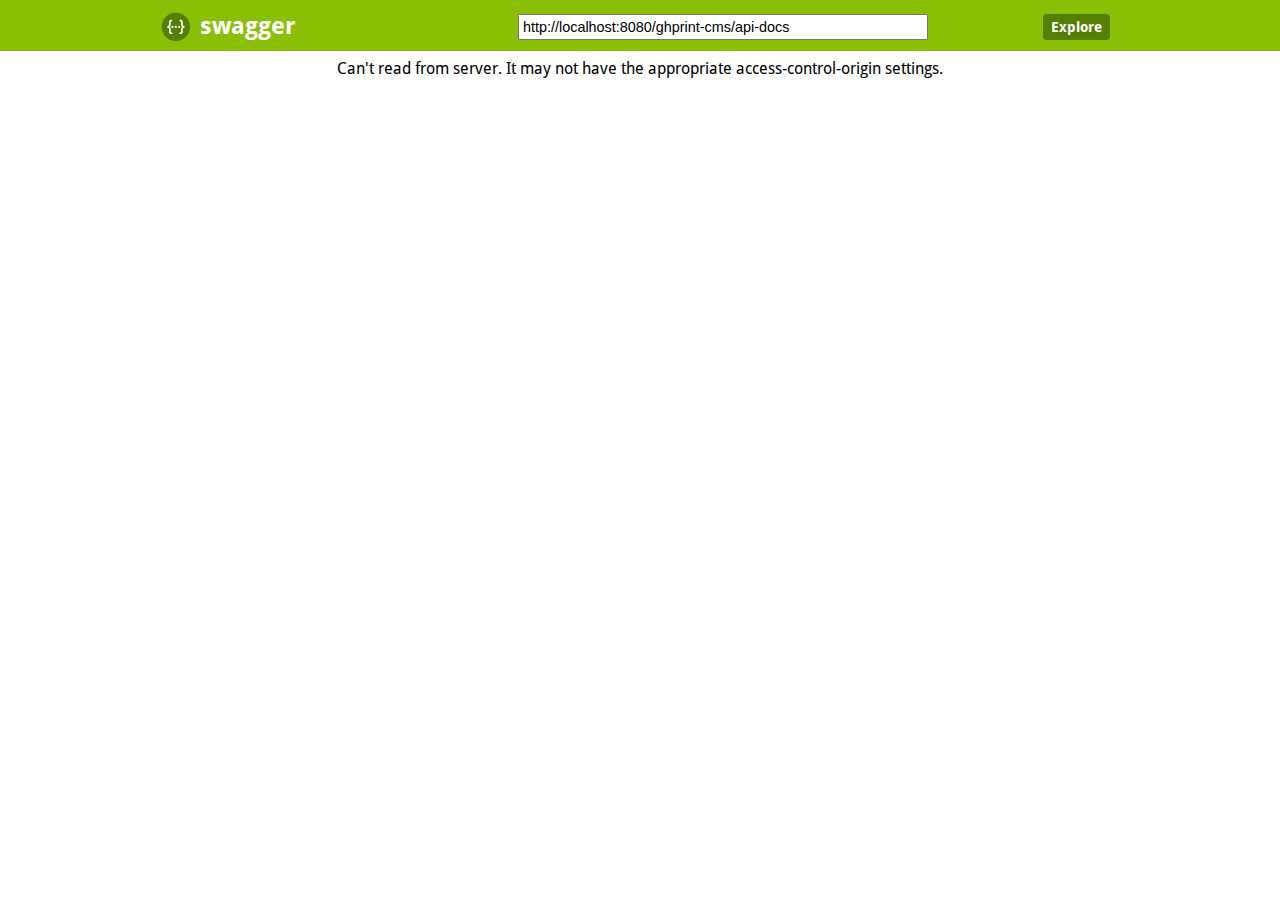
==== commit 9eb17d47: "20170314:关闭登陆拦截器以及权限拦截器，优化Swagger,完成生产标准模块查询增加" ====
--- a/src/main/webapp/swagger/index.html
+++ b/src/main/webapp/swagger/index.html
@@ -38,7 +38,7 @@
       if (url && url.length > 1) {
         url = decodeURIComponent(url[1]);
       } else {
-        url = "http://localhost:80/ghprint-cms/api-docs";
+        url = "http://localhost:8080/ghprint-cms/api-docs";
       }
 
       hljs.configure({
